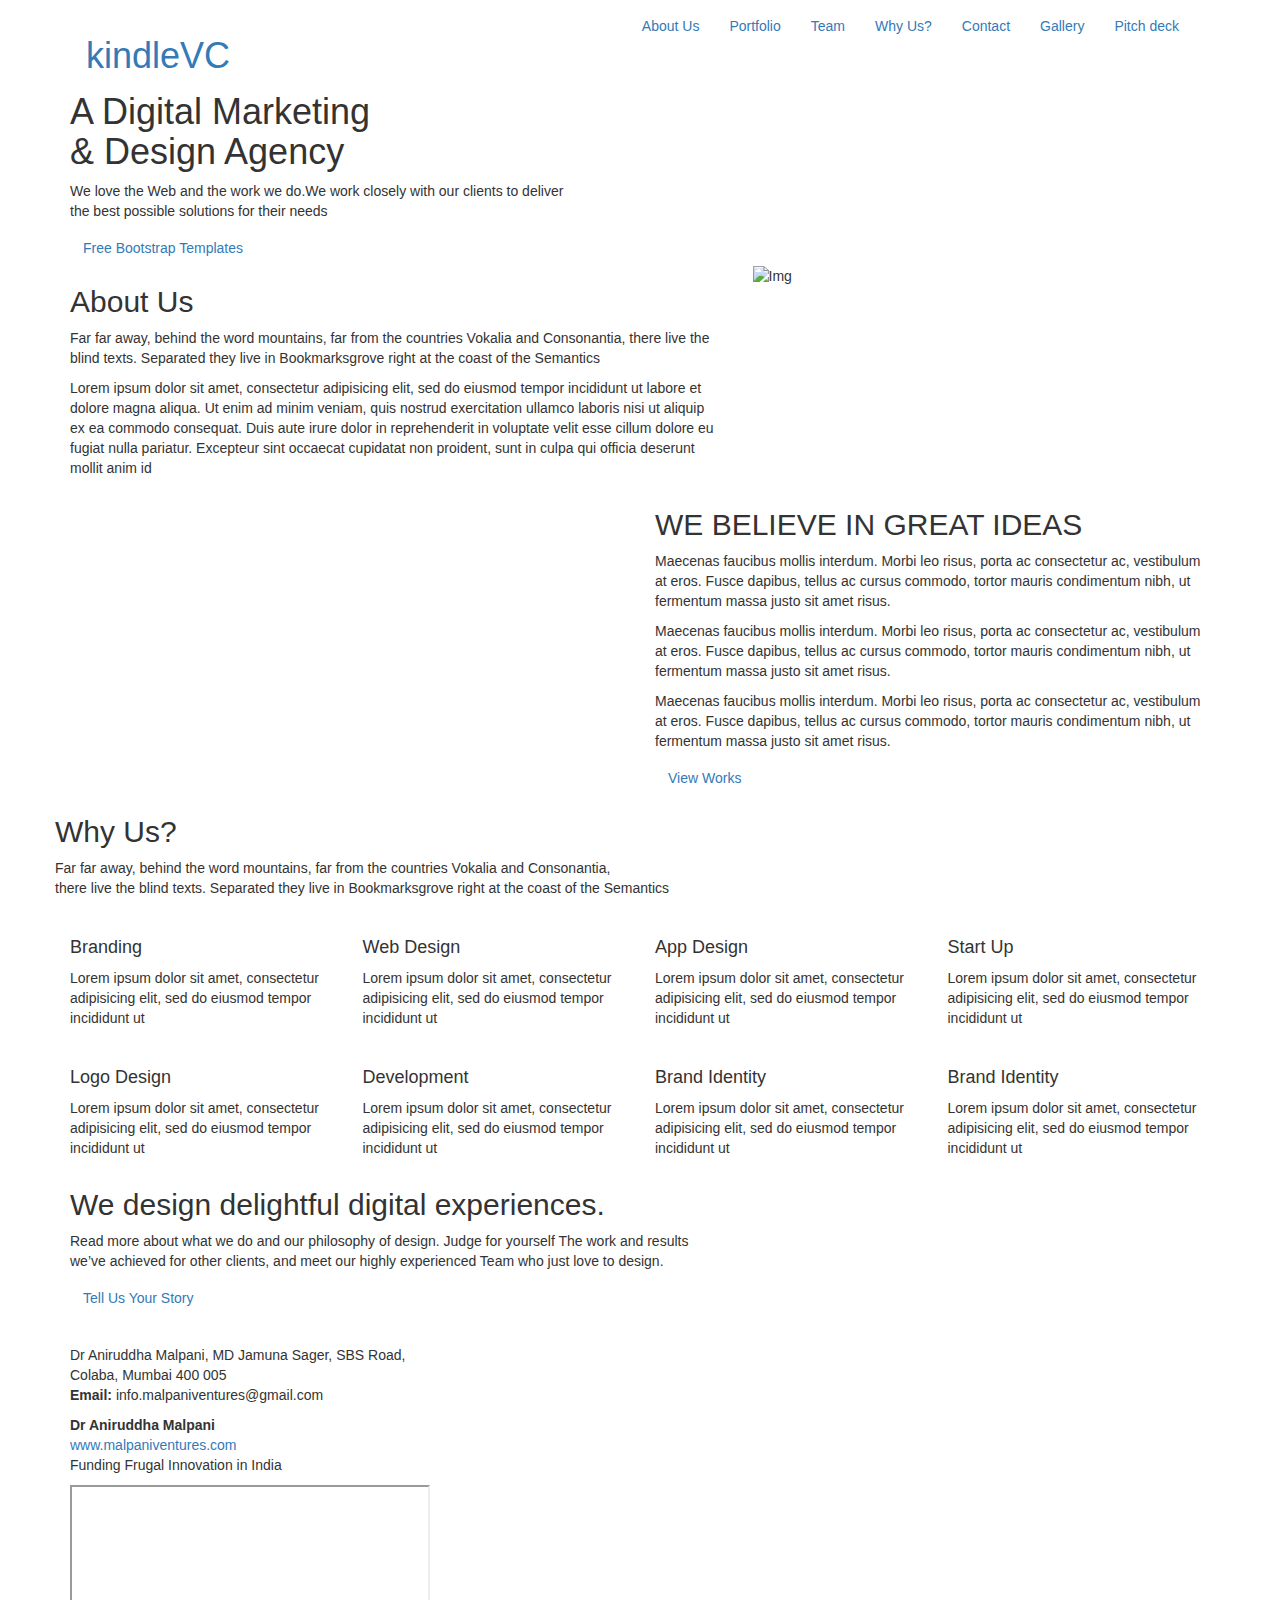
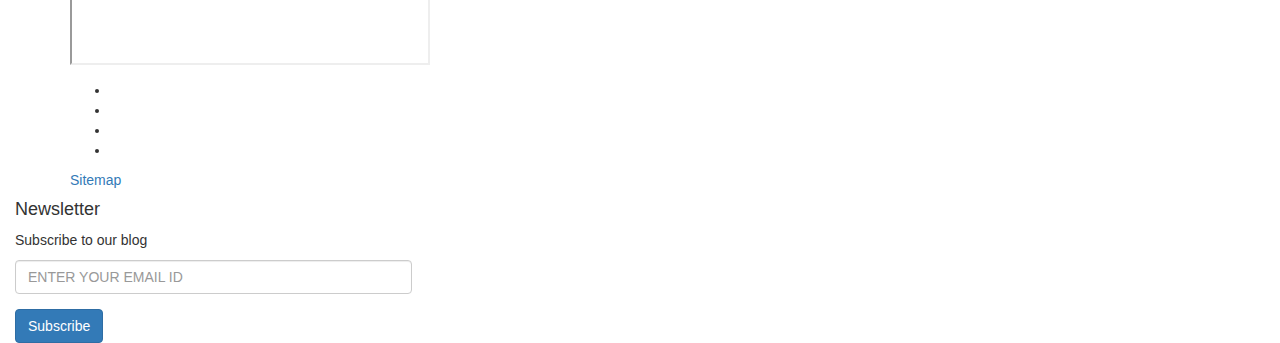
==== index.html @ 327f6e0d "Update index.html" ====
<!DOCTYPE html>
<!--[if lt IE 7]>      <html class="no-js lt-ie9 lt-ie8 lt-ie7"> <![endif]-->
<!--[if IE 7]>         <html class="no-js lt-ie9 lt-ie8"> <![endif]-->
<!--[if IE 8]>         <html class="no-js lt-ie9"> <![endif]-->
<!--[if gt IE 8]><!--> 
<html class="no-js"> <!--<![endif]-->
<head>
  <meta http-equiv="Content-Type" content="text/html; charset=UTF-8">
  <meta name="description" content="Aviato E-Commerce Template">
  
  <meta name="author" content="Themefisher.com">

  <title>Airspace | Creative Agency Bootstrap template</title>

  <!-- Mobile Specific Meta-->
  <meta name="viewport" content="width=device-width, initial-scale=1">
  <!-- Favicon -->
  <link rel="shortcut icon" type="image/x-icon" href="img/favicon.png" />
  <!-- bootstrap.min css -->
  <link rel="stylesheet" href="bootstrap.min.css">
  <!-- Ionic Icon Css -->
  <link rel="stylesheet" href="ionicons.min.css">
  <!-- animate.css -->
  <link rel="stylesheet" href="animate.css">
  <!-- Magnify Popup -->
  <link rel="stylesheet" href="magnific-popup.css">
  <!-- Owl Carousel CSS -->
  <link rel="stylesheet" href="slick.css">
  
  <!-- Main Stylesheet -->
  <link rel="stylesheet" href="style.css">

</head>

<body id="body">

<!-- Header Start -->
<header class="navigation">
	<div class="container">
		<div class="row">
			<div class="col-md-12">
				<!-- header Nav Start -->
				<nav class="navbar">
					<div class="container-fluid">
						<!-- Brand and toggle get grouped for better mobile display -->
						<div class="navbar-header">
							<button type="button" class="navbar-toggle collapsed" data-toggle="collapse" data-target="#bs-example-navbar-collapse-1">
							<span class="sr-only">Toggle navigation</span>
							<span class="icon-bar"></span>
							<span class="icon-bar"></span>
							<span class="icon-bar"></span>
							</button>
							<a class="navbar-brand" href="index.html">
							<h1>kindleVC</h1>
							</a>
						</div>
						<!-- Collect the nav links, forms, and other content for toggling -->
						<div class="collapse navbar-collapse" id="bs-example-navbar-collapse-1">
							<ul class="nav navbar-nav navbar-right">
								<li><a href="index.html">About Us</a></li>
                <li><a href="portfolio.html">Portfolio</a></li>
                <li><a href="team.html">Team</a></li>
                <li><a href="">Why Us?</a></li>
								
								
                <li><a href="contact.html">Contact</a></li>
                <li><a href="">Gallery</a></li>
                <li><a href="https://forms.gle/owWDHMQCoJao6VMC6">Pitch deck</a></li>
                
              </ul>
							</div><!-- /.navbar-collapse -->
							</div><!-- /.container-fluid -->
						</nav>
					</div>
				</div>
			</div>
			</header><!-- header close -->

<!-- Slider Start -->
<section class="slider">
	<div class="container">
		<div class="row">
			<div class="col-md-12">
				<div class="block">
					<h1 class="animated fadeInUp">A Digital Marketing <br>  &#38; Design Agency</h1>
					<p class="animated fadeInUp">We love the Web and the work we do.We work closely with our clients to deliver </br>  the best possible solutions for their needs</p>
					<a href="https://themefisher.com/free-bootstrap-templates/" target="_blank" class="btn btn-main animated fadeInUp" >Free Bootstrap Templates</a>
				</div>
			</div>
		</div>
	</div>
</section>

<!-- Wrapper Start -->
<section class="about section">
	<div class="container">
		<div class="row">
			<div class="col-md-7 col-sm-12">
				<div class="block">
					<div class="section-title">
						<h2>About Us</h2>
						<p>Far far away, behind the word mountains, far from the countries Vokalia and Consonantia, there live the blind texts. Separated they live in Bookmarksgrove right at the coast of the Semantics</p>
					</div>
					<p>Lorem ipsum dolor sit amet, consectetur adipisicing elit, sed do eiusmod tempor incididunt ut labore et dolore magna aliqua. Ut enim ad minim veniam, quis nostrud exercitation ullamco laboris nisi ut aliquip ex ea commodo consequat. Duis aute irure dolor in reprehenderit in voluptate velit esse cillum dolore eu fugiat nulla pariatur. Excepteur sint occaecat cupidatat non proident, sunt in culpa qui officia deserunt mollit anim id </p>
				</div>
			</div><!-- .col-md-7 close -->
			<div class="col-md-5 col-sm-12">
				<div class="block">
					<img src="images/wrapper-img.png" alt="Img">
				</div>
			</div><!-- .col-md-5 close -->
		</div>
	</div>
</section>

<section class="feature bg-2">
  <div class="container">
    <div class="row">
      <div class="col-md-6 col-md-offset-6">
        <h2 class="section-subtitle">WE BELIEVE IN GREAT IDEAS</h2>
        <p>Maecenas faucibus mollis interdum. Morbi leo risus, porta ac consectetur ac, vestibulum at eros. Fusce dapibus, tellus ac cursus commodo, tortor mauris condimentum nibh, ut fermentum massa justo sit amet risus.</p>
        <p>Maecenas faucibus mollis interdum. Morbi leo risus, porta ac consectetur ac, vestibulum at eros. Fusce dapibus, tellus ac cursus commodo, tortor mauris condimentum nibh, ut fermentum massa justo sit amet risus.</p>
        <p>Maecenas faucibus mollis interdum. Morbi leo risus, porta ac consectetur ac, vestibulum at eros. Fusce dapibus, tellus ac cursus commodo, tortor mauris condimentum nibh, ut fermentum massa justo sit amet risus.</p>
        <a href="#" class="btn btn-view-works">View Works</a>
      </div>
    </div>
  </div>
</section>

<!-- Service Start -->
<section class="service">
  <div class="container">
    <div class="row">
      <div class="section-title">
        <h2>Why Us?</h2>
        <p>Far far away, behind the word mountains, far from the countries Vokalia and Consonantia, <br> there live the blind texts. Separated they live in Bookmarksgrove right at the coast of the Semantics</p>
      </div>
    </div>
    <div class="row ">
      <div class="col-sm-6 col-md-3">
        <div class="service-item">
          <i class="icon ion-coffee"></i>
          <h4>Branding</h4>
          <p>Lorem ipsum dolor sit amet, consectetur adipisicing elit, sed do eiusmod tempor incididunt ut </p>
        </div>
      </div>
      <div class="col-sm-6 col-md-3">
        <div class="service-item">
          <i class="ion-compass"></i>
          <h4>Web Design</h4>
          <p>Lorem ipsum dolor sit amet, consectetur adipisicing elit, sed do eiusmod tempor incididunt ut </p>
        </div>
      </div>
      <div class="col-sm-6 col-md-3">
        <div class="service-item">
          <i class="ion-image"></i>
          <h4>App Design</h4>
          <p>Lorem ipsum dolor sit amet, consectetur adipisicing elit, sed do eiusmod tempor incididunt ut </p>
        </div>
      </div>
      <div class="col-sm-6 col-md-3">
        <div class="service-item">
          <i class="ion-bug"></i>
          <h4>Start Up</h4>
          <p>Lorem ipsum dolor sit amet, consectetur adipisicing elit, sed do eiusmod tempor incididunt ut </p>
        </div>
      </div>
      <div class="col-sm-6 col-md-3">
        <div class="service-item">
          <i class="ion-headphone"></i>
          <h4>Logo Design</h4>
          <p>Lorem ipsum dolor sit amet, consectetur adipisicing elit, sed do eiusmod tempor incididunt ut </p>
        </div>
      </div>
      <div class="col-sm-6 col-md-3">
        <div class="service-item">
          <i class="ion-leaf"></i>
          <h4>Development</h4>
          <p>Lorem ipsum dolor sit amet, consectetur adipisicing elit, sed do eiusmod tempor incididunt ut </p>
        </div>
      </div>
      <div class="col-sm-6 col-md-3">
        <div class="service-item">
          <i class="ion-planet"></i>
          <h4>Brand Identity</h4>
          <p>Lorem ipsum dolor sit amet, consectetur adipisicing elit, sed do eiusmod tempor incididunt ut </p>
        </div>
      </div>
      <div class="col-sm-6 col-md-3">
        <div class="service-item">
          <i class="ion-earth"></i>
          <h4>Brand Identity</h4>
          <p>Lorem ipsum dolor sit amet, consectetur adipisicing elit, sed do eiusmod tempor incididunt ut </p>
        </div>
      </div>
    </div>
  </div>
</section>
<!-- Call to action Start -->

<section class="call-to-action bg-1 section-sm overly">
	<div class="container">
		<div class="row">
			<div class="col-md-12">
				<div class="block">
					<h2>We design delightful digital experiences.</h2>
					<p>Read more about what we do and our philosophy of design. Judge for yourself The work and results <br> we’ve achieved for other clients, and meet our highly experienced Team who just love to design.</p>
					<a class="btn btn-main btn-solid-border" href="#" >Tell Us Your Story</a>
				</div>
			</div>
		</div>
	</div>
</section>

<!-- Content Start -->
<!--
<section class="testimonial">
  <div class="container">
    <div class="row">
      <div class="section-title text-center">
        <h2>Fun Facts About Us</h2>
        <p>Far far away, behind the word mountains, far from the countries Vokalia and Consonantia,  <br> there live the blind texts. Separated they live in Bookmarksgrove right at the coast of the Semantics</p>
      </div>
    </div>
    <div class="row">
      <div class="col-md-6">
        <div class="block">
          <ul class="counter-box clearfix">
            <li>
              <div class="counter-item">
                <i class="ion-ios-chatboxes-outline"></i>
                <h4 class="count" data-count="99">0</h4>
                <span>Cups Of Coffee</span>
              </div>
            </li>
            <li>
              <div class="counter-item">
                <i class="ion-ios-glasses-outline"></i>
                <h4 class="count" data-count="45">0</h4>
                <span>Article Written</span>
              </div>
            </li>
            <li>
              <div class="counter-item">
                <i class="ion-ios-compose-outline"></i>
                <h4 class="count" data-count="125">0</h4>
                <span>Projects Completed</span>
              </div>
            </li>
            <li>
              <div class="counter-item">
                <i class="ion-ios-timer-outline"></i>
                <h4 class="count" data-count="200">0</h4>
                <span>Combined Projects</span>
              </div>
            </li>
          </ul>
        </div>
      </div>
      <div class="col-md-5 col-md-offset-1">
        <div class="testimonial-carousel text-center">
          <div  class="testimonial-slider owl-carousel">
            <div>
              <i class="ion-quote"></i>
              <p>"This Company created an e-commerce site with the tools to make our business a success, with innovative ideas we feel that our site has unique elements that make us stand out from the crowd."</p>
              <div class="user">
                <img src="images/item-img1.jpg" alt="Pepole">
                <p><span>Rose Ray</span> CEO-Themefisher</p>
              </div>
            </div>
            <div>
              <i class="ion-quote"></i>
              <p>"This Company created an e-commerce site with the tools to make our business a success, with innovative ideas we feel that our site has unique elements that make us stand out from the crowd."</p>
              <div class="user">
                <img src="images/item-img1.jpg" alt="Pepole">
                <p><span>Rose Ray</span> CEO-Themefisher</p>
              </div>
            </div>
            <div>
              <i class="ion-quote"></i>
              <p>"This Company created an e-commerce site with the tools to make our business a success, with innovative ideas we feel that our site has unique elements that make us stand out from the crowd."</p>
              <div class="user">
                <img src="images/item-img1.jpg" alt="Pepole">
                <p><span>Rose Ray</span> CEO-Themefisher</p>
              </div>
            </div>
            <div>
              <i class="ion-quote"></i>
              <p>"This Company created an e-commerce site with the tools to make our business a success, with innovative ideas we feel that our site has unique elements that make us stand out from the crowd."</p>
              <div class="user">
                <img src="images/item-img1.jpg" alt="Pepole">
                <p><span>Rose Ray</span> CEO-Themefisher</p>
              </div>
            </div>
          </div>
        </div>
      </div>
    </div>
  </div>
</section>
-->
<!-- footer Start --><!--
<footer class="footer">
	<div class="container">
		<div class="row">
			<div class="col-md-12">
				<div class="footer-manu">
					<ul>
						<li><a href="#">About Us</a></li>
						<li><a href="#">Contact us</a></li>
						<li><a href="#">How it works</a></li>
						<li><a href="#">Support</a></li>
						<li><a href="#">Terms</a></li>
					</ul>
				</div>
				<p class="copyright">Copyright 2018 &copy; Design & Developed by <a href="http://www.themefisher.com">themefisher.com</a>. All rights reserved.
					<br>
					Get More <a href="https://themefisher.com/free-bootstrap-templates/" target="_blank">Free Bootstrap Templates</a>
				</p>
			</div>
		</div>
	</div>
</footer>
-->
<footer>
  <div class="main-footer">
      <div class="container">
          <div class="row">
              <div class="col-md-4">
                  <div class="fblock-1">
                      <p><img class="img-fluid mb-3" src="/images/white-logo.png" alt="" /></p>
<div class="fdetails">
<div class="faddress mb-3">Dr Aniruddha Malpani, MD Jamuna Sager, SBS Road, Colaba, Mumbai 400 005</div>
<div class="fweblink mb-4">
<p><strong>Email:</strong> info.malpaniventures@gmail.com</p>
<strong>Dr Aniruddha Malpani</strong><br /> <a href="https://www.malpaniventures.com/">www.malpaniventures.com</a>
<p>Funding Frugal Innovation in India</p>
</div>
</div>
<p><iframe src="https://www.google.com/maps?q=Dr Aniruddha Malpani, MD Jamuna Sager, SBS Road,Colaba, Mumbai 400 005&amp;z=14&amp;t=m&amp;output=embed" width="100%" height="180"></iframe></p>
                      <div class="fsocial"><ul><li class="d-inline"><a href="https://www.linkedin.com/company/malpaniventures/" class="gradient_set"><i class="fa fa-linkedin" aria-hidden="true"></i></a></li><li class="d-inline"><a href="https://twitter.com/MalpaniVentures" class="gradient_set"><i class="fa fa-twitter" aria-hidden="true"></i></a></li><li class="d-inline"><a href="https://www.facebook.com/Malpani-Ventures-367906963868674/" class="gradient_set"><i class="fa fa-facebook" aria-hidden="true"></i></a></li><li class="d-inline"><a href="https://www.instagram.com/malpani.ventures/?hl=en" class="gradient_set"><i class="fa fa-instagram" aria-hidden="true"></i></a></li></ul></div>
                      <a href="/sitemap" class="footer-sitemap-link">Sitemap</a>
                  </div>
              </div>
<!--
<footer>
 
  <div class="main-footer">
      <div class="container">
          <div class="row">
              <div class="col-md-4">
                  <div class="fblock-1">
                      <p><img class="img-fluid mb-3" src="/images/white-logo.png" alt="" /></p>
<div class="fdetails">
<div class="fweblink mb-4">
<p><strong>Email:</strong> info.kindleVC@gmail.com</p>
 
</div>
</div>
<form action="https://www.malpaniventures.com/contact-us" class="footer-form" method="POST" id="contact-form" enctype="multipart/form-data">
  <center>
  <input type="hidden" name="_token" value="CjkVEJe9gngO9QIWJdZthO0bUkZx1F0mfeCOBunM">   
  <div class="form-group"> 
      <input type="text" class="form-control" id="name" name="name" placeholder="Name" value="" required>
          </div> 
  <div class="form-group"> 
      <input type="email" class="form-control" name="email" id="email" placeholder="Email" value="" required>
          </div>
  <div class="form-group"> 
      <textarea class="form-control" rows="5" id="comment" name="comment" value="" placeholder="Message"></textarea> 
  </div>
  <div class="form-group"> 
      <input type="file" class="form-control-file border" name="file" value=""> 
  </div>
  <div class="form-group"> 
        <div class="g-recaptcha" data-sitekey="6LdAJC0UAAAAAB6Ky5S41NrmP3F6JjkBnATx8Ios" data-callback="verifyRecaptchaCallback" data-expired-callback="expiredRecaptchaCallback"></div>
        <input class="form-control" type="hidden" data-recaptcha="true"  data-error="Please complete the Captcha">
        <div class="help-block with-errors"></div>
            </div>
  <button type="submit" class="btn btn-primary">Submit</button>
  <input type="hidden" id="get_contact_token" name="_token" value="CjkVEJe9gngO9QIWJdZthO0bUkZx1F0mfeCOBunM">
</form>  -->                      <!-- <div class="fmenu"><ul><li><a href="https://www.malpaniventures.com" >Home</a></li><li><a href="https://www.malpaniventures.com/about-us" >About Us</a></li><li><a href="https://www.malpaniventures.com/portfolio" >Portfolio</a></li><li><a href="https://www.malpaniventures.com/resource" >Resources</a></li></ul></div><div class="fmenu"><ul><li><a href="https://www.malpaniventures.com/videos" >Videos</a></li><li><a href="https://www.malpaniventures.com/blog" >Blog</a></li><li><a href="https://www.malpaniventures.com/contact" >Contact</a></li></ul></div> -->
                  </div>
              </div>
              <div class="col-md-4">
                  <h4 class="mb-3 mt-3 font-weight-bold">Newsletter</h4>
<p>Subscribe to our blog</p>
                  <div class="fblock-3">
<div class="subscrib-div">
  <form action="https://www.malpaniventures.com/subscribe-us" class="Subscribe" method="POST" id="subscribe-form">
    <div class="form-group">
      <input type="hidden" name="_token" value="CjkVEJe9gngO9QIWJdZthO0bUkZx1F0mfeCOBunM">   
      <input type="email" class="form-control" name="email" id="email" placeholder="ENTER YOUR EMAIL ID" pattern="[a-z0-9._%+-]+@[a-z0-9.-]+\.[a-z]{2,4}$" required>
      <input type="hidden" id="get_subscribe_token" name="_token" value="CjkVEJe9gngO9QIWJdZthO0bUkZx1F0mfeCOBunM">
    </div>
    <button type="submit" class="btn btn-primary gradient_set sub-btn sig-up">Subscribe</button>
    
  </form>
</center>
</div>
</div>                </div>
          </div>
      </div>
  </div>
  <!--
  <div class="copy-right pt-4 pb-4">
      <div class="container">
          <div class="row">
              <div class="col-md-6">
                  <div class="copyright-left-text">
                  <p class="m-0">Copyright @ 2019 <strong>Malpani Ventures</strong>. All rights reserved.</p>
                  </div>
              </div>
              <div class="col-md-6">
                  <div class="copyright-right-text">
                  <a class="fvideos" href="/videos" target="_blank">Videos</a>
                  </div>
              </div>
          </div>
      </div>
  </div>
-->

</footer>


    <!-- 
    Essential Scripts
    =====================================-->


    <!-- Main jQuery -->
    <script src="plugins/jQuery/jquery.min.js"></script>
    <!-- Bootstrap 3.1 -->
    <script src="plugins/bootstrap/bootstrap.min.js"></script>
    <!-- slick Carousel -->
    <script src="plugins/slick/slick.min.js"></script>
    <script src="plugins/magnific-popup/jquery.magnific-popup.min.js"></script>
    <!-- filter -->
    <script src="plugins/shuffle/shuffle.min.js"></script>
    <script src="plugins/SyoTimer/jquery.syotimer.min.js"></script>

    <!-- Form Validator -->
    <script src="http://cdnjs.cloudflare.com/ajax/libs/jquery.form/3.32/jquery.form.js"></script>
    <script src="http://cdnjs.cloudflare.com/ajax/libs/jquery-validate/1.11.1/jquery.validate.min.js"></script>

    <!-- Google Map -->
    <script src="https://maps.googleapis.com/maps/api/js?key=AIzaSyCcABaamniA6OL5YvYSpB3pFMNrXwXnLwU&libraries=places"></script>
    <script src="plugins/google-map/map.js"></script>

    <script src="js/script.js"></script>

    </body>

    </html>
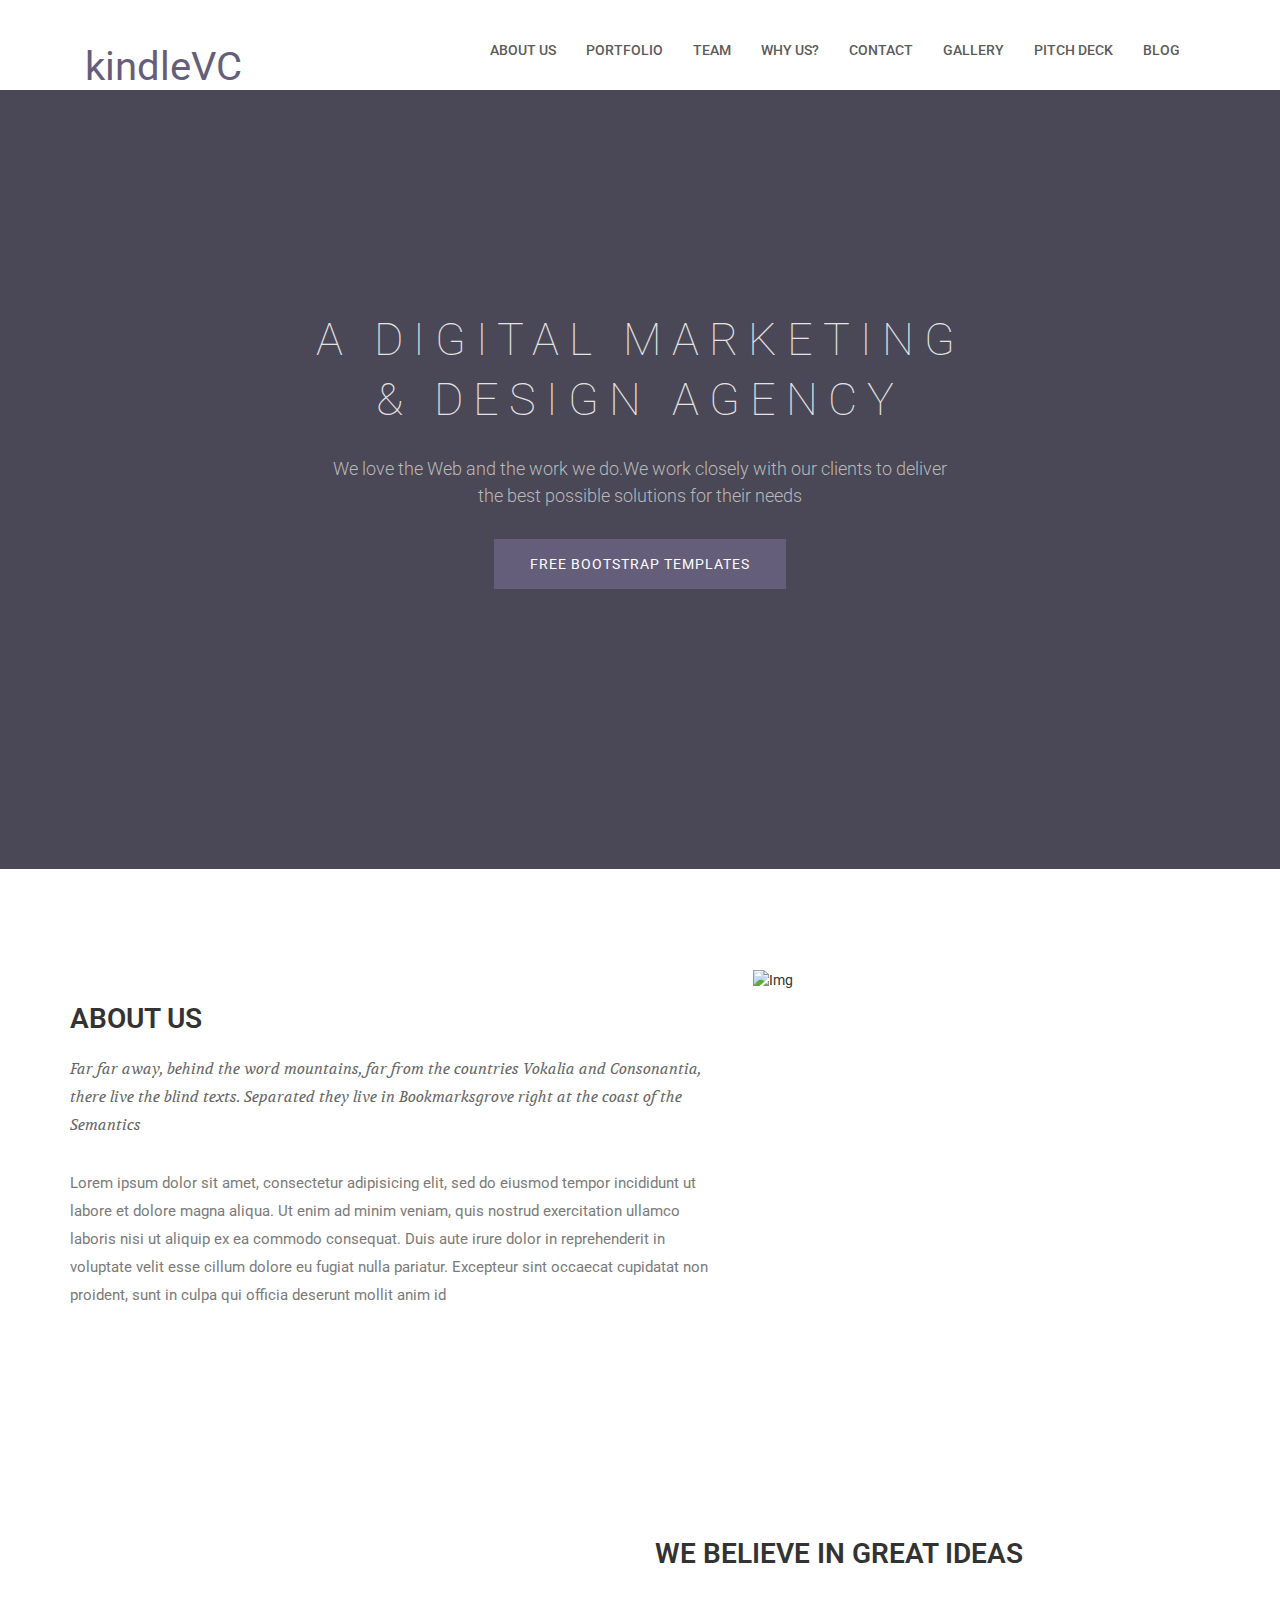
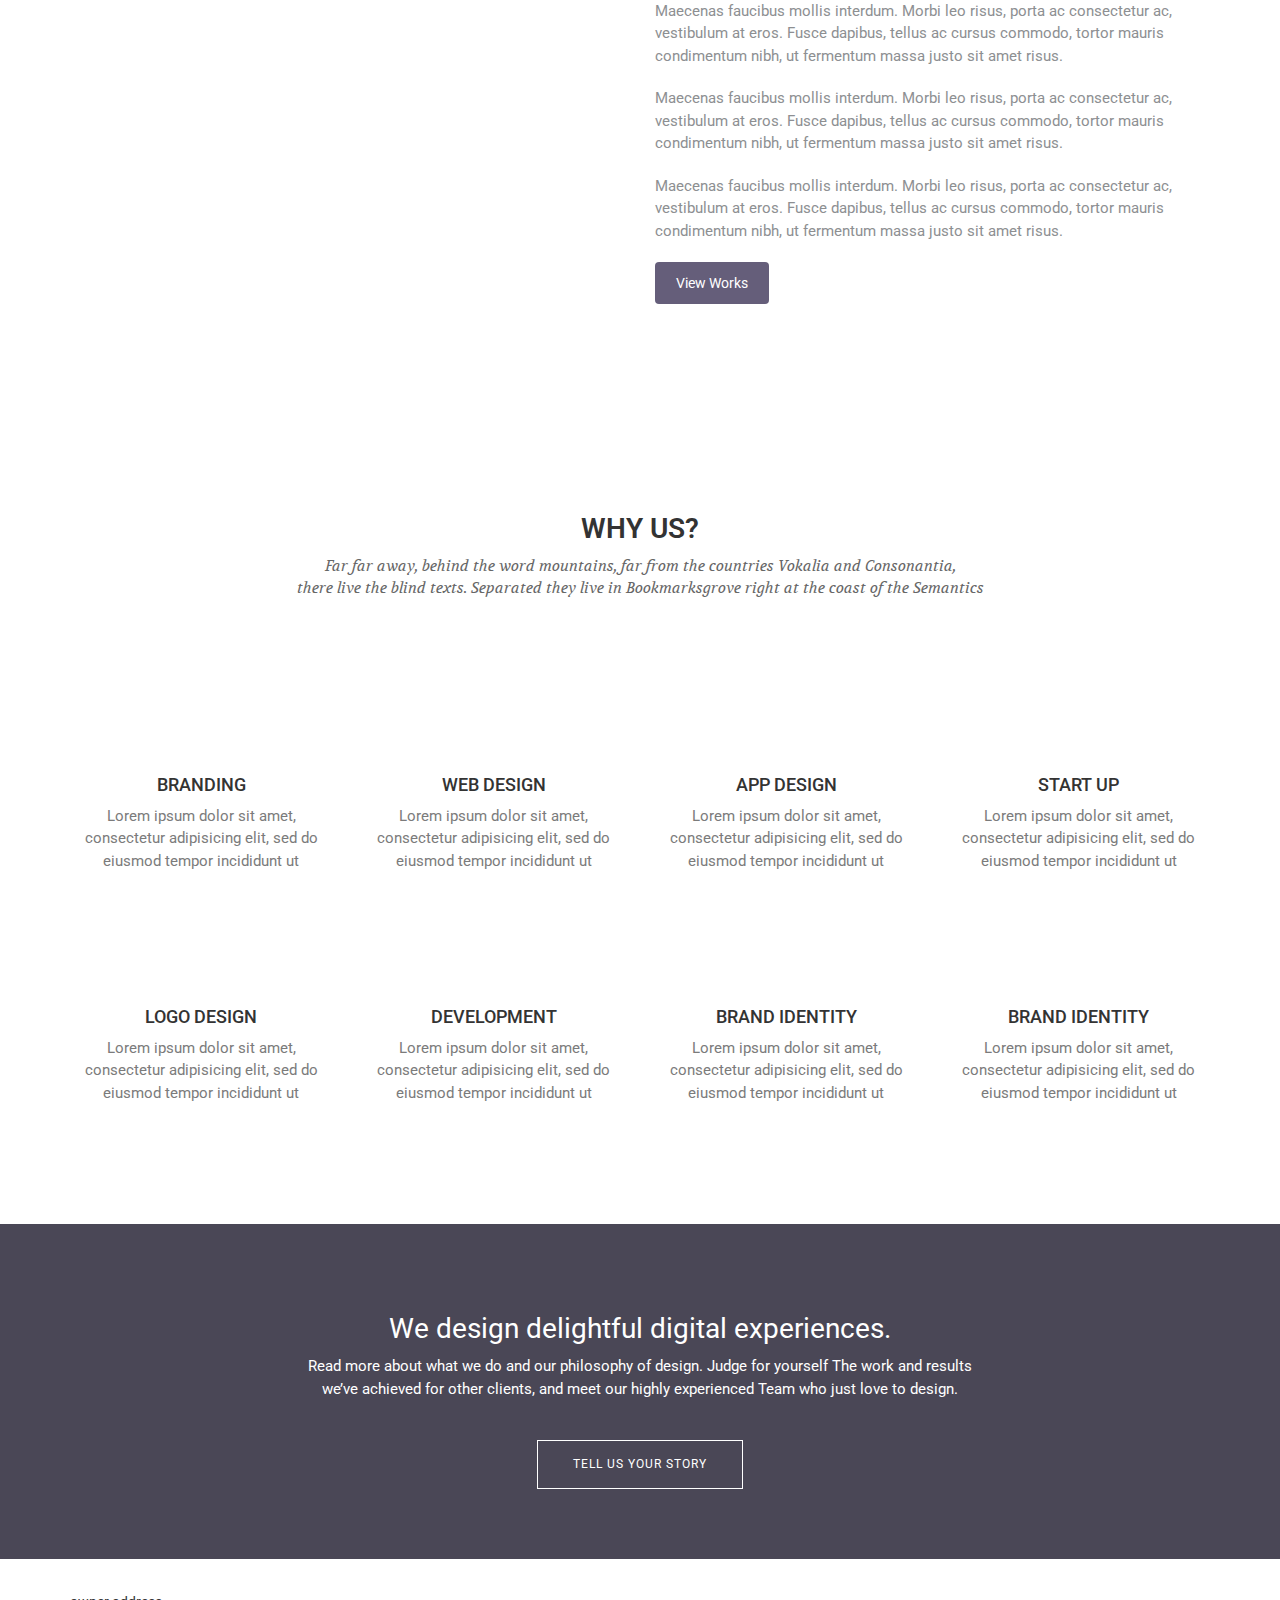
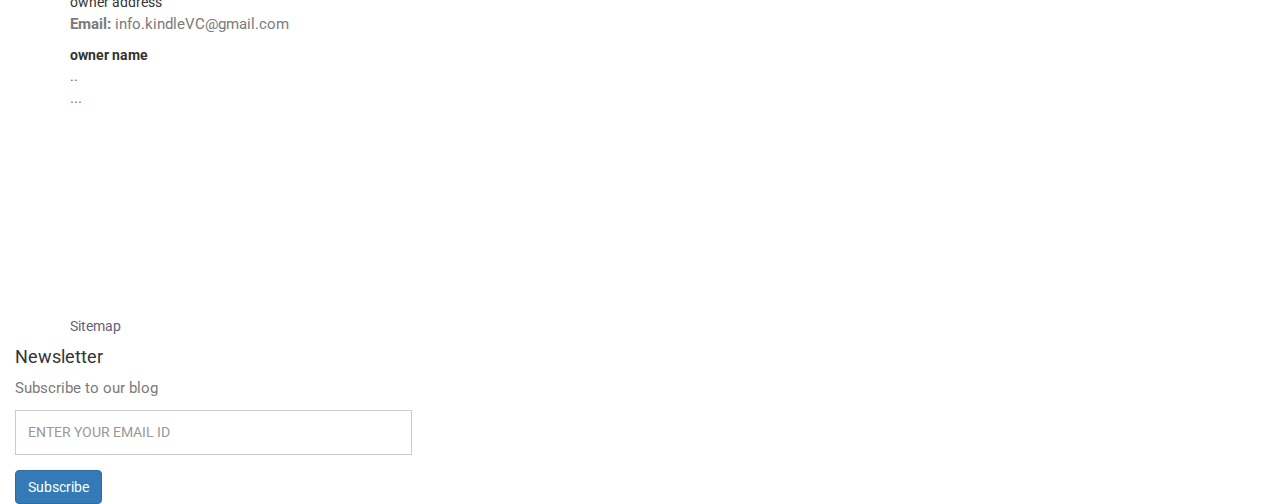
==== commit 9e5d7ad3: "Update index.html" ====
--- a/index.html
+++ b/index.html
@@ -10,7 +10,7 @@
   
   <meta name="author" content="Themefisher.com">
 
-  <title>Airspace | Creative Agency Bootstrap template</title>
+  <title>kindleVC</title>
 
   <!-- Mobile Specific Meta-->
   <meta name="viewport" content="width=device-width, initial-scale=1">
@@ -22,7 +22,7 @@
   <link rel="stylesheet" href="ionicons.min.css">
   <!-- animate.css -->
   <link rel="stylesheet" href="animate.css">
-  <!-- Magnify Popup -->
+  <!-- Magnify Popup --> 
   <link rel="stylesheet" href="magnific-popup.css">
   <!-- Owl Carousel CSS -->
   <link rel="stylesheet" href="slick.css">
@@ -66,6 +66,7 @@
                 <li><a href="contact.html">Contact</a></li>
                 <li><a href="">Gallery</a></li>
                 <li><a href="https://forms.gle/owWDHMQCoJao6VMC6">Pitch deck</a></li>
+		<li><a href="blog.html">Blog</a></li>
                 
               </ul>
 							</div><!-- /.navbar-collapse -->
@@ -323,25 +324,26 @@
 </footer>
 -->
 <footer>
-  <div class="main-footer">
-      <div class="container">
-          <div class="row">
-              <div class="col-md-4">
-                  <div class="fblock-1">
-                      <p><img class="img-fluid mb-3" src="/images/white-logo.png" alt="" /></p>
-<div class="fdetails">
-<div class="faddress mb-3">Dr Aniruddha Malpani, MD Jamuna Sager, SBS Road, Colaba, Mumbai 400 005</div>
-<div class="fweblink mb-4">
-<p><strong>Email:</strong> info.malpaniventures@gmail.com</p>
-<strong>Dr Aniruddha Malpani</strong><br /> <a href="https://www.malpaniventures.com/">www.malpaniventures.com</a>
-<p>Funding Frugal Innovation in India</p>
-</div>
-</div>
-<p><iframe src="https://www.google.com/maps?q=Dr Aniruddha Malpani, MD Jamuna Sager, SBS Road,Colaba, Mumbai 400 005&amp;z=14&amp;t=m&amp;output=embed" width="100%" height="180"></iframe></p>
-                      <div class="fsocial"><ul><li class="d-inline"><a href="https://www.linkedin.com/company/malpaniventures/" class="gradient_set"><i class="fa fa-linkedin" aria-hidden="true"></i></a></li><li class="d-inline"><a href="https://twitter.com/MalpaniVentures" class="gradient_set"><i class="fa fa-twitter" aria-hidden="true"></i></a></li><li class="d-inline"><a href="https://www.facebook.com/Malpani-Ventures-367906963868674/" class="gradient_set"><i class="fa fa-facebook" aria-hidden="true"></i></a></li><li class="d-inline"><a href="https://www.instagram.com/malpani.ventures/?hl=en" class="gradient_set"><i class="fa fa-instagram" aria-hidden="true"></i></a></li></ul></div>
-                      <a href="/sitemap" class="footer-sitemap-link">Sitemap</a>
-                  </div>
-              </div>
+                <div class="main-footer">
+                    <div class="container">
+                        <div class="row">
+                            <div class="col-md-4">
+                                <div class="fblock-1">
+                                    <p><img class="img-fluid mb-3" src="/images/white-logo.png" alt="" /></p>
+              <div class="fdetails">
+              <div class="faddress mb-3">owner address</div>
+              <div class="fweblink mb-4">
+              <p><strong>Email:</strong> info.kindleVC@gmail.com</p>
+              <strong>owner name</strong><br/> <a href="">..</a>
+              <p>...</p>
+              </div>
+              </div> 
+              <p><iframe src="https://www.google.com/maps?q=Dr Aniruddha Malpani, MD Jamuna Sager, SBS Road,Colaba, Mumbai 400 005&amp;z=14&amp;t=m&amp;output=embed" width="100%" height="180"></iframe></p>
+                                    <div class="fsocial"><ul><li class="d-inline"><a href="https://www.linkedin.com/company/malpaniventures/" class="gradient_set"><i class="fa fa-linkedin" aria-hidden="true"></i></a></li><li class="d-inline"><a href="https://twitter.com/MalpaniVentures" class="gradient_set"><i class="fa fa-twitter" aria-hidden="true"></i></a></li><li class="d-inline"><a href="https://www.facebook.com/Malpani-Ventures-367906963868674/" class="gradient_set"><i class="fa fa-facebook" aria-hidden="true"></i></a></li><li class="d-inline"><a href="https://www.instagram.com/malpani.ventures/?hl=en" class="gradient_set"><i class="fa fa-instagram" aria-hidden="true"></i></a></li></ul></div>
+                                    <a href="/sitemap" class="footer-sitemap-link">Sitemap</a>
+                                </div>
+                            </div>
+            
 <!--
 <footer>
  
--- a/style.css
+++ b/style.css
@@ -0,0 +1,2814 @@
+/*=== MEDIA QUERY ===*/
+@import url(http://fonts.googleapis.com/css?family=Roboto:400,100,300,500,700);
+@import url(https://fonts.googleapis.com/css?family=Oswald:300,400,500,600);
+@import url(http://fonts.googleapis.com/css?family=Volkhov:400italic);
+body {
+  line-height: 1.5;
+  font-family: "Roboto", sans-serif;
+  -webkit-font-smoothing: antialiased;
+}
+
+h1, h2, h3, h4, h5, h6 {
+  font-family: "Roboto", sans-serif;
+}
+
+h1, h2, h3, h4, h5, h6 {
+  font-weight: 400;
+}
+
+h1 {
+  font-size: 40px;
+}
+
+h2 {
+  font-size: 28px;
+}
+
+h3 {
+  font-size: 20px;
+}
+
+h4 {
+  font-size: 18px;
+}
+
+p {
+  color: #7B7B7B;
+  font-size: 15px;
+  font-family: "Roboto", sans-serif;
+}
+
+ol, ul {
+  margin: 0;
+  padding: 0;
+  list-style: none;
+}
+
+iframe {
+  border: 0;
+}
+
+a, a:focus, a:hover {
+  text-decoration: none;
+  outline: 0;
+  color: #655E7A;
+}
+
+blockquote {
+  font-size: 18px;
+  border-color: #655E7A;
+  padding: 20px 40px;
+  text-align: left;
+  color: #777;
+}
+
+.navbar-toggle .icon-bar {
+  background: #655E7A;
+}
+
+input[type="email"], input[type="password"], input[type="text"], input[type="tel"] {
+  box-shadow: none;
+  height: 45px;
+  outline: none;
+  font-size: 14px;
+}
+
+input[type="email"]:focus, input[type="password"]:focus, input[type="text"]:focus, input[type="tel"]:focus {
+  box-shadow: none;
+  border: 1px solid #655E7A;
+}
+
+.form-control {
+  box-shadow: none;
+  border-radius: 0;
+}
+
+.form-control:focus {
+  box-shadow: none;
+  border: 1px solid #655E7A;
+}
+
+.slick-slide {
+  outline: 0;
+}
+
+.btn-main, .btn-transparent, .btn-small {
+  background: #655E7A;
+  color: #fff;
+  display: inline-block;
+  font-size: 14px;
+  letter-spacing: 1px;
+  padding: 14px 35px;
+  text-transform: uppercase;
+  border-radius: 0;
+  transition: all 0.2s ease;
+}
+
+.btn-main.btn-icon i, .btn-icon.btn-transparent i, .btn-icon.btn-small i {
+  font-size: 16px;
+  vertical-align: middle;
+  margin-right: 5px;
+}
+
+.btn-main:hover, .btn-transparent:hover, .btn-small:hover {
+  background: #353240;
+  color: #fff;
+}
+
+.btn-solid-border {
+  border: 1px solid #fff;
+  background: transparent;
+  color: #fff;
+}
+
+.btn-solid-border:hover {
+  border: 1px solid #655E7A;
+  background: #655E7A;
+}
+
+.btn-transparent {
+  background: transparent;
+  padding: 0;
+  color: #655E7A;
+}
+
+.btn-transparent:hover {
+  background: transparent;
+  color: #655E7A;
+}
+
+.btn-large {
+  padding: 20px 45px;
+}
+
+.btn-large.btn-icon i {
+  font-size: 16px;
+  vertical-align: middle;
+  margin-right: 5px;
+}
+
+.btn-small {
+  padding: 10px 25px;
+  font-size: 12px;
+}
+
+.btn-round {
+  border-radius: 4px;
+}
+
+.btn-round-full {
+  border-radius: 50px;
+}
+
+.btn.active:focus, .btn:active:focus, .btn:focus {
+  outline: 0;
+}
+
+.mt-10 {
+  margin-top: 20px;
+}
+
+.mt-20 {
+  margin-top: 20px;
+}
+
+.mt-30 {
+  margin-top: 30px;
+}
+
+.mt-40 {
+  margin-top: 40px;
+}
+
+.mt-50 {
+  margin-top: 50px;
+}
+
+.btn:focus {
+  color: #ddd;
+}
+
+.w-100 {
+  width: 100%;
+}
+
+.margin-0 {
+  margin: 0 !important;
+}
+
+#preloader {
+  background: #fff;
+  height: 100%;
+  left: 0;
+  opacity: 1;
+  filter: alpha(opacity=100);
+  position: fixed;
+  text-align: center;
+  top: 0;
+  width: 100%;
+  z-index: 999999999;
+}
+
+.bg-shadow {
+  background-color: #fff;
+  box-shadow: 0 16px 24px rgba(0, 0, 0, 0.08);
+  padding: 20px;
+}
+
+.bg-gray {
+  background: #f9f9f9;
+}
+
+.bg-primary {
+  background: #655E7A;
+}
+
+.bg-primary-dark {
+  background: #4d485d;
+}
+
+.bg-primary-darker {
+  background: #353240;
+}
+
+.bg-dark {
+  background: #202122;
+}
+
+.section {
+  padding: 100px 0;
+}
+
+.section-sm {
+  padding: 70px 0;
+}
+
+.title {
+  padding: 20px 0 30px;
+}
+
+.title h2 {
+  font-size: 18px;
+  text-align: center;
+  text-transform: uppercase;
+  letter-spacing: 2px;
+}
+
+.section-title {
+  margin-bottom: 70px;
+}
+
+.section-title h2 {
+  text-transform: uppercase;
+  font-size: 28px;
+  font-weight: 600;
+}
+
+.section-title p {
+  font-style: italic;
+  color: #666;
+  font-family: "Volkhov", serif;
+}
+
+.section-subtitle {
+  font-size: 28px;
+  font-weight: 600;
+  margin-bottom: 30px;
+}
+
+.page-title {
+  padding: 100px 0;
+}
+
+.page-title .block {
+  text-align: center;
+}
+
+.page-title .block h1 {
+  color: #fff;
+  font-weight: 200;
+  letter-spacing: 6px;
+  margin-top: 0;
+  text-transform: capitalize;
+}
+
+.page-title .block p {
+  color: #fff;
+}
+
+.heading {
+  padding-bottom: 60px;
+  text-align: center;
+}
+
+.heading h2 {
+  color: #000;
+  font-size: 30px;
+  line-height: 40px;
+  font-weight: 400;
+}
+
+.heading p {
+  font-size: 18px;
+  line-height: 40px;
+  color: #292929;
+  font-weight: 300;
+}
+
+.page-wrapper {
+  padding: 70px 0;
+}
+
+.social-media-icons ul li {
+  display: inline-block;
+}
+
+.social-media-icons ul li a {
+  font-size: 18px;
+  color: #333;
+  display: inline-block;
+  padding: 7px 12px;
+  color: #fff;
+}
+
+.social-media-icons ul li .twitter {
+  background: #00aced;
+}
+
+.social-media-icons ul li .facebook {
+  background: #3b5998;
+  padding: 7px 18px;
+}
+
+.social-media-icons ul li .googleplus {
+  background: #dd4b39;
+}
+
+.social-media-icons ul li .dribbble {
+  background: #ea4c89;
+}
+
+.social-media-icons ul li .instagram {
+  background: #bc2a8d;
+}
+
+.dropdown-slide {
+  position: static;
+}
+
+.dropdown-slide .open > a, .dropdown-slide .open > a:focus, .dropdown-slide .open > a:hover {
+  background: transparent;
+}
+
+.dropdown-slide.full-width .dropdown-menu {
+  left: 0 !important;
+  right: 0 !important;
+}
+
+.dropdown-slide:hover .dropdown-menu {
+  display: none;
+  opacity: 1;
+  display: block;
+  -webkit-transform: translate(0px, 0px);
+          transform: translate(0px, 0px);
+  opacity: 1;
+  visibility: visible;
+  color: #777;
+  -webkit-transform: translateY(0px);
+          transform: translateY(0px);
+}
+
+.dropdown-slide .dropdown-menu {
+  border-radius: 0;
+  opacity: 1;
+  visibility: visible;
+  position: absolute;
+  padding: 15px;
+  border: 1px solid #ebebeb;
+  box-shadow: 0 2px 4px rgba(0, 0, 0, 0.05);
+  position: absolute;
+  display: block;
+  visibility: hidden;
+  opacity: 0;
+  -webkit-transform: translateY(30px);
+          transform: translateY(30px);
+  transition: visibility 0.2s, opacity 0.2s, -webkit-transform 500ms cubic-bezier(0.43, 0.26, 0.11, 0.99);
+  transition: visibility 0.2s, opacity 0.2s, transform 500ms cubic-bezier(0.43, 0.26, 0.11, 0.99);
+  transition: visibility 0.2s, opacity 0.2s, transform 500ms cubic-bezier(0.43, 0.26, 0.11, 0.99), -webkit-transform 500ms cubic-bezier(0.43, 0.26, 0.11, 0.99);
+}
+
+@media (max-width: 480px) {
+  .dropdown-slide .dropdown-menu {
+    -webkit-transform: none;
+            transform: none;
+  }
+}
+
+.commonSelect {
+  margin-left: 10px;
+  padding-right: 6px;
+  position: relative;
+}
+
+.commonSelect:before {
+  content: '\f3d0';
+  font-family: "themefisher-font";
+  position: absolute;
+  right: -4px;
+  top: 4px;
+  font-size: 10px;
+}
+
+.commonSelect select {
+  -webkit-appearance: none;
+  -moz-appearance: none;
+  cursor: pointer;
+  border: none;
+  padding: 0;
+  height: auto;
+  color: #555;
+}
+
+.commonSelect select:focus {
+  box-shadow: none;
+  border: none;
+}
+
+.tabCommon .nav-tabs {
+  border-bottom: 0;
+  margin-bottom: 10px;
+}
+
+.tabCommon .nav-tabs li {
+  margin-right: 5px;
+}
+
+.tabCommon .nav-tabs li.active a {
+  background-color: #655E7A;
+  border: 1px solid #655E7A;
+  color: #ffffff;
+}
+
+.tabCommon .nav-tabs a {
+  border-radius: 0;
+  background: #f9f9f9;
+}
+
+.tabCommon .nav-tabs a:hover {
+  border: 1px solid transparent;
+  background: #655E7A;
+  color: #fff;
+}
+
+.tabCommon .tab-content {
+  padding: 20px;
+  border: 1px solid #dedede;
+}
+
+.commonAccordion .panel, .commonAccordion-2 .panel {
+  border-radius: 0;
+  box-shadow: none;
+}
+
+.commonAccordion .panel .panel-heading, .commonAccordion-2 .panel .panel-heading {
+  background: transparent;
+  padding: 0;
+}
+
+.commonAccordion .panel .panel-title, .commonAccordion-2 .panel .panel-title {
+  position: relative;
+}
+
+.commonAccordion .panel .panel-title a, .commonAccordion-2 .panel .panel-title a {
+  display: block;
+  font-size: 14px;
+  text-transform: uppercase;
+  padding: 10px 10px;
+}
+
+.commonAccordion .panel .panel-title a:before, .commonAccordion-2 .panel .panel-title a:before {
+  color: #555;
+  content: "\f209";
+  position: absolute;
+  right: 25px;
+  font-family: "themefisher-font";
+}
+
+.commonAccordion .panel .panel-title a.collapsed:before, .commonAccordion-2 .panel .panel-title a.collapsed:before {
+  content: "\f217";
+}
+
+.list-circle {
+  padding-left: 20px;
+}
+
+.list-circle li {
+  list-style-type: circle;
+}
+
+.play-icon {
+  border: 1px solid #dedede;
+  display: inline-block;
+  width: 60px;
+  height: 60px;
+  border-radius: 50px;
+  font-size: 30px;
+}
+
+.play-icon i {
+  line-height: 60px;
+}
+
+.alert-common {
+  border-radius: 0;
+  border-width: 2px;
+}
+
+.alert-common i {
+  margin: 0 5px;
+  font-size: 16px;
+}
+
+.alert-solid {
+  background: transparent;
+  color: #655E7A;
+}
+
+@media (max-width: 480px) {
+  .buttonPart li {
+    margin-bottom: 8px;
+  }
+}
+
+@media (max-width: 768px) {
+  .buttonPart li {
+    margin-bottom: 8px;
+  }
+}
+
+.overly, .page-title, .slider {
+  position: relative;
+}
+
+.overly:before, .page-title:before, .slider:before {
+  content: "";
+  position: absolute;
+  left: 0;
+  top: 0;
+  bottom: 0;
+  right: 0;
+  width: 100%;
+  height: 100%;
+  background: #1d192c;
+  opacity: 0.8;
+}
+
+.owl-dots .owl-dot.active span, .owl-theme .owl-dots .owl-dot:hover span {
+  background: #655E7A !important;
+}
+
+#success, #error {
+  display: none;
+}
+
+#wrapper-work {
+  overflow: hidden;
+  padding-top: 100px;
+}
+
+#wrapper-work ul li {
+  width: 50%;
+  float: left;
+  position: relative;
+}
+
+#wrapper-work ul li img {
+  width: 100%;
+  height: 100%;
+}
+
+#wrapper-work ul li .items-text {
+  position: absolute;
+  top: 0;
+  bottom: 0;
+  left: 0;
+  right: 0;
+  width: 100%;
+  height: 100%;
+  color: #fff;
+  background: rgba(0, 0, 0, 0.6);
+  padding-left: 44px;
+  padding-top: 140px;
+}
+
+#wrapper-work ul li .items-text h2 {
+  padding-bottom: 28px;
+  padding-top: 75px;
+  position: relative;
+}
+
+#wrapper-work ul li .items-text h2:before {
+  content: "";
+  position: absolute;
+  left: 0;
+  bottom: 0;
+  width: 75px;
+  height: 3px;
+  background: #fff;
+}
+
+#wrapper-work ul li .items-text p {
+  padding-top: 30px;
+  font-size: 16px;
+  line-height: 27px;
+  font-weight: 300;
+  padding-right: 80px;
+}
+
+/*--
+	features-work Start 
+--*/
+#features-work {
+  padding-top: 50px;
+  padding-bottom: 75px;
+}
+
+#features-work .block ul li {
+  width: 19%;
+  text-align: center;
+  display: inline-block;
+  padding: 40px 0px;
+}
+
+/*--
+	Header Start 
+--*/
+header {
+  background: #fff;
+  padding: 20px 0;
+}
+
+header .navbar {
+  margin-bottom: 0px;
+  border: 0px;
+}
+
+header .navbar-brand {
+  padding-top: 5px;
+}
+
+header .navbar-default {
+  background: none;
+  border: 0px;
+}
+
+header .navbar-default .navbar-nav {
+  padding-top: 10px;
+}
+
+header .navbar-default .navbar-nav li a {
+  color: #333333;
+  padding: 10px 26px;
+  font-size: 15px;
+}
+
+font header .navbar-default .navbar-nav li a:hover {
+  color: #000;
+}
+
+.navigation {
+  background: #fff;
+  padding: 20px 0;
+}
+
+.navigation .navbar {
+  margin-bottom: 0px;
+  border: 0px;
+}
+
+.navigation .navbar-brand {
+  padding-top: 5px;
+}
+
+.navigation .navbar {
+  background: none;
+  border: 0px;
+}
+
+.navigation .navbar .navbar-nav {
+  padding-top: 10px;
+}
+
+.navigation .navbar .navbar-nav > li > a {
+  color: #5C5C5C;
+  padding: 10px 15px;
+  font-weight: 500;
+  font-size: 14px;
+  text-transform: uppercase;
+}
+
+.navigation .navbar .navbar-nav > li > a:hover, .navigation .navbar .navbar-nav > li > a:focus {
+  color: #000;
+  background: transparent;
+}
+
+.navigation .navbar .dropdown-menu {
+  border-radius: 0;
+  border: none;
+  left: -5px;
+  box-shadow: 0 0 25px 0 rgba(0, 0, 0, 0.08);
+}
+
+.navigation .navbar .dropdown-menu a {
+  font-weight: normal;
+  color: #808080;
+  padding: 10px 20px;
+  transition: all 0.3s ease;
+}
+
+.navigation .navbar .dropdown-menu a:hover {
+  background: #655E7A;
+  color: #fff;
+  padding-left: 25px;
+}
+
+.nav .open > a {
+  background: transparent;
+}
+
+.slider {
+  background: url("https://cdn.pixabay.com/photo/2014/07/06/13/55/calculator-385506__340.jpg") no-repeat;
+  background-size: cover;
+  background-attachment: fixed;
+  background-position: 10% 0%;
+  padding: 200px 0 280px 0;
+  position: relative;
+}
+
+.slider .block {
+  color: #E3E3E4;
+  text-align: center;
+}
+
+.slider .block h1 {
+  font-weight: 100;
+  font-size: 45px;
+  line-height: 60px;
+  letter-spacing: 10px;
+  padding-bottom: 15px;
+  text-transform: uppercase;
+}
+
+.slider .block p {
+  margin-bottom: 30px;
+  color: #b9b9b9;
+  font-size: 18px;
+  line-height: 27px;
+  font-weight: 300;
+}
+.slider1 {
+  background: url("https://images.unsplash.com/photo-1486312338219-ce68d2c6f44d?ixlib=rb-1.2.1&ixid=eyJhcHBfaWQiOjEyMDd9&w=1000&q=80") no-repeat;
+  background-size: cover;
+  background-attachment: fixed;
+  background-position: 10% 0%;
+  padding: 200px 0 280px 0;
+  position: relative;
+}
+
+.slider1 .block {
+  color: #E3E3E4;
+  text-align: center;
+}
+
+.slider1 .block h1 {
+  font-weight: 100;
+  font-size: 45px;
+  line-height: 60px;
+  letter-spacing: 10px;
+  padding-bottom: 15px;
+  text-transform: uppercase;
+}
+
+.slider1 .block p {
+  margin-bottom: 30px;
+  color: #b9b9b9;
+  font-size: 18px;
+  line-height: 27px;
+  font-weight: 300;
+}
+
+.call-to-action {
+  padding: 70px 0px;
+  text-align: center;
+}
+
+.call-to-action h2 {
+  color: #fff;
+}
+
+.call-to-action p {
+  color: #fff;
+}
+
+.call-to-action .btn-main, .call-to-action .btn-transparent, .call-to-action .btn-small {
+  padding: 15px 35px;
+  font-size: 12px;
+  margin-top: 30px;
+}
+
+.service {
+  text-align: center;
+  padding: 90px 0;
+}
+
+.service .service-item {
+  padding-bottom: 30px;
+}
+
+.service .service-item i {
+  font-size: 60px;
+  color: #655E7A;
+}
+
+.service .service-item h4 {
+  padding-top: 15px;
+  margin: 0;
+  font-weight: 500;
+  text-transform: uppercase;
+}
+
+.service .service-item p {
+  padding-top: 10px;
+  margin: 0;
+}
+
+.dark-service .title {
+  color: #fff;
+}
+
+.dark-service .service-item {
+  padding-bottom: 30px;
+  text-align: center;
+}
+
+.dark-service .service-item i {
+  font-size: 60px;
+  color: #fff;
+}
+
+.dark-service .service-item h4 {
+  color: #fff;
+  padding-top: 15px;
+  margin: 0;
+  font-weight: 500;
+  text-transform: uppercase;
+}
+
+.dark-service .service-item p {
+  padding-top: 10px;
+  margin: 0;
+}
+
+.service-about p {
+  line-height: 28px;
+}
+
+.service-arrow .block {
+  padding: 70px 30px;
+}
+
+.service-arrow .block i {
+  font-size: 40px;
+}
+
+.service-arrow .block p {
+  color: #fff;
+}
+
+.service-list .block {
+  padding: 30px;
+  margin-bottom: 20px;
+  background: #fff;
+}
+
+.feature {
+  background: url("../img/featue-bg.jpg");
+  background-position: 50% 94px;
+  display: block;
+  position: relative;
+  background-attachment: fixed;
+  background-repeat: no-repeat;
+  background-position: center center;
+  background-size: cover;
+  padding: 100px 0;
+}
+
+.feature h2 {
+  margin-bottom: 30px;
+}
+
+.feature p {
+  color: #8d8f92;
+  margin-bottom: 20px;
+}
+
+.feature .btn-view-works {
+  background: #655E7A;
+  color: #fff;
+  padding: 10px 20px;
+}
+
+.portfolio-work {
+  padding: 80px 0;
+}
+
+.portfolio-work .block {
+  /* .portfolio-contant {
+			ul {
+				li {
+					display: inline-block;
+					width: 32.22%;
+					position: relative;
+					margin-left: -4px;
+
+					&:hover .item-overly {
+						opacity: 1;
+					}
+
+					&:hover .position-center {
+						position: absolute;
+						top: 60%;
+						@include translate (-50%, -50%);
+					}
+
+					a {
+						display: block;
+						color: #fff;
+
+						h4 {
+							margin: 0;
+							text-transform: uppercase;
+							margin-bottom: 10px;
+							font-weight: 400;
+						}
+
+						p {
+							font-size: 13px;
+							line-height: 20px;
+							color: $light;
+						}
+					}
+				}
+
+				img {
+					width: 100%;
+					height: auto;
+				}
+			}
+
+			.item-overly {
+				position: absolute;
+				top: 0;
+				bottom: 0;
+				right: 0;
+				left: 0;
+				background: rgba(60, 55, 55, 0.9);
+				opacity: 0;
+				@include transition (all, 0.3s, ease);
+				text-align: center;
+			}
+
+			.position-center {
+				position: absolute;
+				top: 50%;
+				left: 50%;
+				@include translate (-50%, -50%);
+				@include transition (all, 0.3s, ease);
+			}
+		} */
+}
+
+.portfolio-work .block .portfolio-menu {
+  text-align: center;
+}
+
+.portfolio-work .block .portfolio-menu .btn-group {
+  margin-bottom: 40px;
+}
+
+.portfolio-work .block .portfolio-menu .btn-group label {
+  display: inline-block;
+  border: 1px solid #dedede;
+  padding: 8px 25px;
+  cursor: pointer;
+  font-size: 15px;
+  color: #333333;
+  outline: 0;
+  background: #fff;
+  margin: 2px;
+  border-radius: 0;
+  transition: all 0.3s ease;
+}
+
+.portfolio-item {
+  position: relative;
+  padding: 0;
+}
+
+.portfolio-item img {
+  width: 100%;
+  height: auto;
+}
+
+.portfolio-item:hover .portfolio-hover {
+  visibility: visible;
+  opacity: 1;
+}
+
+.portfolio-item:hover .portfolio-content {
+  -webkit-transform: translateY(-50%);
+          transform: translateY(-50%);
+}
+
+.portfolio-hover {
+  position: absolute;
+  height: 100%;
+  width: 100%;
+  top: 0;
+  left: 0;
+  background: rgba(60, 55, 55, 0.5);
+  visibility: hidden;
+  opacity: 0;
+  transition: .3s ease;
+}
+
+.portfolio-content {
+  position: absolute;
+  left: 0;
+  right: 0;
+  top: 50%;
+  -webkit-transform: translateY(-40%);
+          transform: translateY(-40%);
+  text-align: center;
+  padding: 20px;
+  transition: inherit;
+}
+
+.portfolio-content * {
+  color: #fff;
+}
+
+.portfolio-content a {
+  display: block;
+  transition: .2s ease;
+}
+
+.portfolio-content a i {
+  font-size: 30px;
+}
+
+.portfolio-content a.h3 {
+  margin-top: 0;
+}
+
+.portfolio-single-page .project-details h4 {
+  margin-bottom: 20px;
+  padding-bottom: 10px;
+  border-bottom: 2px dashed #dedede;
+}
+
+.portfolio-single-page .project-details span {
+  color: #838383;
+  width: 180px;
+  display: inline-block;
+}
+
+.portfolio-single-page .project-details strong {
+  color: #313131;
+  font-weight: normal;
+}
+
+.portfolio-single-page .project-details ul li {
+  margin-bottom: 10px;
+}
+
+.testimonial {
+  padding: 100px 0;
+}
+
+.testimonial .block h2 {
+  line-height: 27px;
+  color: #5C5C5C;
+  padding-top: 110px;
+}
+
+.testimonial .block p {
+  padding-top: 50px;
+  color: #7B7B7B;
+}
+
+.testimonial .counter-box li {
+  width: 50%;
+  float: left;
+  text-align: center;
+  margin: 30px 0 30px;
+}
+
+.testimonial .testimonial-carousel {
+  border: 1px solid #dedede;
+  padding: 24px;
+}
+
+.testimonial .testimonial-carousel i {
+  font-size: 35px;
+}
+
+.testimonial .testimonial-carousel p {
+  font-family: "Volkhov", serif;
+  line-height: 28px;
+  padding-bottom: 20px;
+}
+
+.testimonial .testimonial-carousel .user img {
+  padding-bottom: 0px;
+  border-radius: 500px;
+  width: 80px;
+  display: inline-block;
+}
+
+.testimonial .testimonial-carousel .user p {
+  font-family: "Roboto", sans-serif;
+  padding-bottom: 0;
+  margin-top: 6px;
+  font-size: 12px;
+  line-height: 20px;
+}
+
+.testimonial .testimonial-carousel .user p span {
+  display: block;
+  color: #353241;
+  font-weight: 600;
+}
+
+.testimonial .testimonial-carousel .owl-carousel .owl-pagination div {
+  border: 1px solid #1D1D1D;
+  border-radius: 500px;
+  display: inline-block;
+  height: 10px;
+  margin-right: 15px;
+  width: 10px;
+}
+
+.testimonial .testimonial-carousel .owl-carousel .owl-pagination div.active {
+  background: #5C5C5C;
+  font-size: 30px;
+  display: inline-block;
+  border: 0px;
+}
+
+.counter-box i {
+  font-size: 35px;
+}
+
+.counter-box h4 {
+  font-size: 30px;
+  font-weight: bold;
+}
+
+.counter-box span {
+  color: #555;
+}
+
+.contact-form {
+  padding-top: 70px;
+  padding-bottom: 35px;
+}
+
+.contact-form .block .form-group {
+  padding-bottom: 15px;
+  margin: 0px;
+}
+
+.contact-form .block .form-group .form-control {
+  background: #F6F8FA;
+  height: 60px;
+  border: 1px solid #EEF2F6;
+  box-shadow: none;
+  width: 100%;
+}
+
+.contact-form .block .form-group-2 {
+  margin-bottom: 13px;
+}
+
+.contact-form .block .form-group-2 textarea {
+  background: #F6F8FA;
+  height: 135px;
+  border: 1px solid #EEF2F6;
+  box-shadow: none;
+  width: 100%;
+}
+
+.contact-form .block button {
+  width: 100%;
+  height: 60px;
+  background: #47424C;
+  border: none;
+  color: #fff;
+  font-size: 18px;
+}
+
+.address-block li {
+  margin-bottom: 10px;
+}
+
+.address-block li i {
+  margin-right: 15px;
+  font-size: 20px;
+  width: 20px;
+}
+
+.social-icons {
+  margin-top: 40px;
+}
+
+.social-icons li {
+  display: inline-block;
+  margin: 0 6px;
+}
+
+.social-icons a {
+  display: inline-block;
+}
+
+.social-icons i {
+  color: #2C2C2C;
+  margin-right: 25px;
+  font-size: 25px;
+}
+
+.google-map {
+  position: relative;
+}
+
+.google-map .map {
+  width: 100%;
+  height: 300px;
+}
+
+.contact-box {
+  padding-top: 35px;
+  padding-bottom: 58px;
+}
+
+.contact-box .block img {
+  width: 100%;
+}
+
+.contact-box .block h2 {
+  font-weight: 300;
+  color: #000;
+  font-size: 28px;
+  padding-bottom: 30px;
+}
+
+.contact-box .block p {
+  color: #5C5C5C;
+  display: block;
+}
+
+/*=================================================================
+  Pricing section
+==================================================================*/
+.pricing-table .pricing-item {
+  padding: 40px 20px;
+  background: #fff;
+  box-shadow: 0 8px 15px 0 rgba(5, 57, 106, 0.06);
+}
+
+.pricing-table .pricing-item a.btn-main, .pricing-table .pricing-item a.btn-transparent, .pricing-table .pricing-item a.btn-small {
+  text-transform: uppercase;
+  margin-top: 20px;
+}
+
+.pricing-table .pricing-item li {
+  font-weight: 400;
+  padding: 6px 0;
+  color: #666;
+}
+
+.pricing-table .pricing-item li i {
+  margin-right: 6px;
+  color: #655E7A;
+}
+
+.pricing-table .price-title {
+  padding: 30px 0 20px;
+}
+
+.pricing-table .price-title > h3 {
+  font-weight: 700;
+  margin: 0 0 5px;
+  font-size: 15px;
+  text-transform: uppercase;
+}
+
+.pricing-table .price-title > p {
+  font-size: 14px;
+  font-weight: 400;
+  line-height: 18px;
+  margin-top: 5px;
+}
+
+.pricing-table .price-title .value {
+  color: #655E7A;
+  font-size: 50px;
+  padding: 10px 0;
+}
+
+.product-item {
+  margin-bottom: 30px;
+}
+
+.product-item .product-thumb {
+  position: relative;
+}
+
+.product-item .product-thumb img {
+  width: 100%;
+  height: auto;
+}
+
+.product-item .product-thumb .bage {
+  position: absolute;
+  top: 12px;
+  right: 12px;
+  background: #000;
+  color: #fff;
+  font-size: 12px;
+  padding: 4px 12px;
+  font-weight: 300;
+  display: inline-block;
+}
+
+.product-item .product-thumb:before {
+  transition: .3s all;
+  opacity: 0;
+  background: rgba(0, 0, 0, 0.6);
+  content: '';
+  position: absolute;
+  top: 0;
+  right: 0;
+  left: 0;
+  bottom: 0;
+}
+
+.product-item .product-thumb .preview-meta {
+  position: absolute;
+  text-align: center;
+  bottom: 0;
+  left: 0;
+  width: 100%;
+  justify-content: center;
+  opacity: 0;
+  transition: 0.2s;
+  -webkit-transform: translateY(10px);
+          transform: translateY(10px);
+}
+
+.product-item .product-thumb .preview-meta li {
+  display: inline-block;
+}
+
+.product-item .product-thumb .preview-meta li a, .product-item .product-thumb .preview-meta li span {
+  background: #fff;
+  padding: 10px 16px;
+  cursor: pointer;
+  display: inline-block;
+  font-size: 18px;
+}
+
+.product-item .product-thumb .preview-meta li a:hover, .product-item .product-thumb .preview-meta li span:hover {
+  background: #655E7A;
+  color: #fff;
+}
+
+.product-item:hover .product-thumb:before {
+  opacity: 1;
+}
+
+.product-item:hover .preview-meta {
+  opacity: 1;
+  -webkit-transform: translateY(-20px);
+          transform: translateY(-20px);
+}
+
+.product-item .product-content {
+  text-align: center;
+}
+
+.product-item .product-content h4 {
+  font-size: 14px;
+  font-weight: 400;
+  margin-top: 15px;
+  margin-bottom: 6px;
+}
+
+.product-item .product-content h4 a {
+  color: #000;
+}
+
+.product-modal {
+  background: rgba(255, 255, 255, 0.9);
+  text-align: center;
+  padding: 0 !important;
+}
+
+.product-modal:before {
+  content: '';
+  display: inline-block;
+  height: 100%;
+  vertical-align: middle;
+  margin-right: -4px;
+}
+
+.product-modal.fade .modal-dialog {
+  -webkit-transform: translate(0, 0);
+          transform: translate(0, 0);
+}
+
+.product-modal .close {
+  width: 50px;
+  float: none;
+  position: absolute;
+  right: 20px;
+  z-index: 9;
+  top: 20px;
+  font-size: 30px;
+  outline: none;
+}
+
+.product-modal .modal-dialog {
+  width: 900px;
+  display: inline-block;
+  text-align: left;
+  vertical-align: middle;
+}
+
+@media (max-width: 480px) {
+  .product-modal .modal-dialog {
+    width: 100%;
+  }
+}
+
+@media (max-width: 768px) {
+  .product-modal .modal-dialog {
+    width: 100%;
+  }
+}
+
+.product-modal .modal-content {
+  border-radius: 0;
+  box-shadow: none;
+  border: none;
+}
+
+.product-modal .modal-content .modal-body {
+  padding: 30px;
+}
+
+.product-modal .modal-content .modal-body .modal-image img {
+  width: 100%;
+  height: auto;
+}
+
+.product-modal .modal-content .modal-body .product-short-details h2 {
+  margin-top: 0;
+  font-size: 22px;
+  font-weight: 400;
+}
+
+.product-modal .modal-content .modal-body .product-short-details h2 a {
+  color: #000;
+}
+
+@media (max-width: 480px) {
+  .product-modal .modal-content .modal-body .product-short-details h2 {
+    margin-top: 15px;
+  }
+}
+
+@media (max-width: 768px) {
+  .product-modal .modal-content .modal-body .product-short-details h2 {
+    margin-top: 15px;
+  }
+}
+
+.product-modal .modal-content .modal-body .product-short-details .product-price {
+  font-size: 30px;
+  margin: 20px 0;
+}
+
+@media (max-width: 480px) {
+  .product-modal .modal-content .modal-body .product-short-details .product-price {
+    margin: 10px 0;
+  }
+}
+
+.product-modal .modal-content .modal-body .product-short-details .btn-main, .product-modal .modal-content .modal-body .product-short-details .btn-transparent, .product-modal .modal-content .modal-body .product-short-details .btn-small {
+  margin-top: 20px;
+}
+
+.product-modal .modal-content .modal-body .product-short-details .btn-transparent {
+  color: #444;
+  border-bottom: 1px solid #dedede;
+}
+
+.product-shorting {
+  margin-bottom: 30px;
+}
+
+.product-shorting span {
+  margin-right: 15px;
+}
+
+.product-category ul {
+  padding-left: 15px;
+}
+
+.product-category ul li {
+  margin-bottom: 4px;
+}
+
+.product-category ul li a {
+  color: #666;
+}
+
+.product-category ul li a:hover {
+  color: #000;
+}
+
+.single-product {
+  padding: 60px 0 40px;
+}
+
+.single-product .breadcrumb {
+  background: transparent;
+}
+
+.single-product .breadcrumb li {
+  color: #000;
+  font-weight: 200;
+}
+
+.single-product .breadcrumb li a {
+  color: #000;
+  font-weight: 200;
+}
+
+.single-product .product-pagination li {
+  display: inline-block;
+  margin: 0 8px;
+}
+
+.single-product .product-pagination li + li:before {
+  padding: 0 8px 0 0;
+  color: #ccc;
+  content: "/\00a0";
+}
+
+.single-product .product-pagination li a {
+  color: #000;
+  font-weight: 200;
+}
+
+.single-product .product-pagination li a i {
+  vertical-align: middle;
+}
+
+.single-product-slider .carousel .carousel-inner .carousel-caption {
+  text-shadow: none;
+  text-align: left;
+  top: 20%;
+  bottom: auto;
+}
+
+.single-product-slider .carousel .carousel-inner .carousel-caption h1 {
+  font-size: 50px;
+  font-weight: 100;
+  color: #000;
+}
+
+.single-product-slider .carousel .carousel-inner .carousel-caption p {
+  width: 50%;
+  font-weight: 200;
+}
+
+.single-product-slider .carousel .carousel-inner .carousel-caption .btn-main, .single-product-slider .carousel .carousel-inner .carousel-caption .btn-transparent, .single-product-slider .carousel .carousel-inner .carousel-caption .btn-small {
+  margin-top: 20px;
+}
+
+.single-product-slider .carousel .carousel-control {
+  bottom: auto;
+  background: #fff;
+  width: 6%;
+  padding: 10px 0;
+}
+
+.single-product-slider .carousel .carousel-control i {
+  font-size: 40px;
+  text-shadow: none;
+  color: #555;
+}
+
+.single-product-slider .carousel .carousel-indicators li img {
+  height: auto;
+  width: 60px;
+}
+
+.single-product-slider .carousel .carousel-control.right, .single-product-slider .carousel .carousel-control.left {
+  background-image: none;
+  top: 40%;
+}
+
+.single-product-slider .carousel-indicators {
+  margin: 10px 0 0;
+  overflow: auto;
+  position: static;
+  text-align: left;
+  white-space: nowrap;
+  width: 100%;
+  overflow: hidden;
+}
+
+.single-product-slider .carousel-indicators li {
+  background-color: transparent;
+  border-radius: 0;
+  display: inline-block;
+  height: auto;
+  margin: 0 !important;
+  width: auto;
+}
+
+.single-product-slider .carousel-indicators li.active img {
+  opacity: 1;
+}
+
+.single-product-slider .carousel-indicators li:hover img {
+  opacity: 0.75;
+}
+
+.single-product-slider .carousel-indicators li img {
+  display: block;
+  opacity: 0.5;
+}
+
+.single-product-details .color-swatches {
+  display: flex;
+  align-items: center;
+}
+
+.single-product-details .color-swatches span {
+  width: 100px;
+  color: #000;
+  font-size: 13px;
+  font-weight: 600;
+}
+
+.single-product-details .color-swatches a {
+  display: inline-block;
+  width: 36px;
+  height: 36px;
+  margin-right: 5px;
+}
+
+.single-product-details .color-swatches li {
+  display: inline-block;
+}
+
+.single-product-details .color-swatches .swatch-violet {
+  background-color: #8da1cd;
+}
+
+.single-product-details .color-swatches .swatch-black {
+  background-color: #000;
+}
+
+.single-product-details .color-swatches .swatch-cream {
+  background-color: #e6e2d6;
+}
+
+.single-product-details .product-size {
+  margin-top: 20px;
+  display: flex;
+  align-items: center;
+}
+
+.single-product-details .product-size span {
+  width: 100px;
+  color: #000;
+  font-size: 13px;
+  font-weight: 600;
+  display: inline-block;
+}
+
+.single-product-details .product-size .form-control {
+  display: inline-block;
+  width: 130px;
+  letter-spacing: 2px;
+  text-transform: uppercase;
+  color: #000;
+  font-size: 12px;
+  border: 1px solid #e5e5e5;
+  border-radius: 0px;
+  box-shadow: none;
+}
+
+.single-product-details .product-category {
+  margin-top: 20px;
+}
+
+.single-product-details .product-category > span {
+  width: 100px;
+  color: #000;
+  font-size: 13px;
+  font-weight: 600;
+  display: inline-block;
+}
+
+.single-product-details .product-category ul {
+  width: 140px;
+  display: inline-block;
+}
+
+.single-product-details .product-category ul li {
+  display: inline-block;
+  margin: 5px;
+}
+
+.single-product-details .product-quantity {
+  margin-top: 20px;
+  display: flex;
+  align-items: center;
+}
+
+.single-product-details .product-quantity > span {
+  width: 100px;
+  color: #000;
+  font-size: 13px;
+  font-weight: 600;
+  display: inline-block;
+}
+
+.single-product-details .product-quantity .product-quantity-slider {
+  width: 140px;
+  display: inline-block;
+}
+
+.single-product-details .product-quantity .product-quantity-slider input {
+  height: 34px;
+}
+
+.single-product-details .product-quantity .product-quantity-slider .input-group-btn:first-child > .btn, .single-product-details .product-quantity .product-quantity-slider .p-quantity .input-group-btn:first-child > .btn-group {
+  margin-right: -2px;
+}
+
+.single-product-details .product-quantity .product-quantity-slider button {
+  border-radius: 0;
+}
+
+.bootstrap-touchspin .input-group-btn-vertical {
+  position: relative;
+  white-space: nowrap;
+  width: 1%;
+  vertical-align: middle;
+  display: table-cell;
+}
+
+.bootstrap-touchspin .input-group-btn-vertical > .btn {
+  display: block;
+  float: none;
+  width: 100%;
+  max-width: 100%;
+  padding: 8px 10px;
+  margin-left: -1px;
+  position: relative;
+}
+
+.bootstrap-touchspin .input-group-btn-vertical .bootstrap-touchspin-up {
+  border-radius: 0;
+  border-top-right-radius: 4px;
+}
+
+.bootstrap-touchspin .input-group-btn-vertical .bootstrap-touchspin-down {
+  margin-top: -2px;
+  border-radius: 0;
+  border-bottom-right-radius: 4px;
+}
+
+.bootstrap-touchspin .input-group-btn-vertical i {
+  position: absolute;
+  top: 3px;
+  left: 5px;
+  font-size: 9px;
+  font-weight: normal;
+}
+
+.clients-logo-section {
+  padding-top: 30px;
+  padding-bottom: 75px;
+}
+
+.clients-logo-section .clients-logo-img {
+  padding: 0px 50px;
+}
+
+.clients-logo img {
+  width: auto !important;
+  padding: 20px;
+}
+
+.about .block h2 {
+  padding-top: 35px;
+  margin: 0;
+}
+
+.about .block p {
+  padding-top: 20px;
+  line-height: 28px;
+}
+
+.about .block img {
+  width: 100%;
+}
+
+.about .about-img {
+  overflow: hidden;
+}
+
+.about .about-img:hover img {
+  -webkit-transform: scale3D(1.1, 1.1, 1);
+          transform: scale3D(1.1, 1.1, 1);
+}
+
+.about .about-img img {
+  opacity: .6;
+  transition: all 0.5s ease-out;
+}
+
+.about .section-title {
+  margin-bottom: 0px;
+}
+
+.instagram-feed a {
+  margin: 6px;
+  margin-right: 10px;
+  display: inline-block;
+  margin-bottom: 10px;
+  width: 23.5%;
+}
+
+@media (max-width: 768px) {
+  .instagram-feed a {
+    width: 49%;
+    margin: 3px;
+  }
+}
+
+@media (max-width: 480px) {
+  .instagram-feed a {
+    width: 100%;
+    margin: 3px;
+  }
+}
+
+.instagram-feed a:hover img {
+  -webkit-filter: grayscale(10);
+          filter: grayscale(10);
+}
+
+.instagram-feed a img {
+  width: 100%;
+}
+
+.dashboard-menu .active {
+  background: #655E7A;
+  color: #fff;
+  border: 1px solid #655E7A;
+}
+
+.dashboard-menu li {
+  padding: 0;
+  margin: 0 3px;
+}
+
+.dashboard-menu li a {
+  padding: 10px 20px;
+  border: 1px solid #dedede;
+}
+
+@media (max-width: 768px) {
+  .dashboard-menu li a {
+    padding: 10px 15px;
+  }
+}
+
+@media (max-width: 480px) {
+  .dashboard-menu li a {
+    padding: 10px 5px;
+  }
+}
+
+@media (max-width: 400px) {
+  .dashboard-menu li a {
+    padding: 10px 5px;
+    font-size: 12px;
+  }
+}
+
+.dashboard-wrapper {
+  border: 1px solid #dedede;
+  margin-top: 30px;
+  padding: 20px;
+}
+
+.dashboard-wrapper h2 {
+  font-size: 18px;
+}
+
+.dashboard-wrapper h4 {
+  font-size: 16px;
+}
+
+.dashboard-wrapper .user-img {
+  width: 120px;
+  border-radius: 100px;
+}
+
+.dashboard-user-profile .user-img {
+  width: 180px;
+}
+
+.dashboard-user-profile .user-profile-list {
+  margin-top: 30px;
+  padding-left: 30px;
+}
+
+.dashboard-user-profile .user-profile-list li {
+  margin-bottom: 8px;
+}
+
+.dashboard-user-profile .user-profile-list span {
+  font-weight: bold;
+  margin-right: 5px;
+  width: 100px;
+  display: inline-block;
+}
+
+/*=================================================================
+  Single Blog Page
+==================================================================*/
+.post.post-single {
+  border: none;
+}
+
+.post.post-single .post-thumb {
+  margin-top: 30px;
+}
+
+.post-sub-heading {
+  border-bottom: 1px solid #dedede;
+  padding-bottom: 20px;
+  letter-spacing: 2px;
+  text-transform: uppercase;
+  font-size: 16px;
+  margin-bottom: 20px;
+}
+
+.post-social-share {
+  margin-bottom: 50px;
+}
+
+.post-comments {
+  margin: 30px 0;
+}
+
+.post-comments .media {
+  margin-top: 20px;
+}
+
+.post-comments .media > .pull-left {
+  padding-right: 20px;
+}
+
+.post-comments .comment-author {
+  margin-top: 0;
+  margin-bottom: 0px;
+  font-weight: 500;
+}
+
+.post-comments .comment-author a {
+  color: #655E7A;
+  font-size: 14px;
+  text-transform: uppercase;
+}
+
+.post-comments time {
+  margin: 0 0 5px;
+  display: inline-block;
+  color: #808080;
+  font-size: 12px;
+}
+
+.post-comments .comment-button {
+  color: #655E7A;
+  display: inline-block;
+  margin-left: 5px;
+  font-size: 12px;
+}
+
+.post-comments .comment-button i {
+  margin-right: 5px;
+  display: inline-block;
+}
+
+.post-comments .comment-button:hover {
+  color: #655E7A;
+}
+
+.post-excerpt {
+  margin-bottom: 60px;
+}
+
+.post-excerpt h3 a {
+  color: #000;
+}
+
+.post-excerpt p {
+  margin: 0 0 30px;
+}
+
+.post-excerpt blockquote.quote-post {
+  margin: 20px 0;
+}
+
+.post-excerpt blockquote.quote-post p {
+  line-height: 30px;
+  font-size: 20px;
+  color: #655E7A;
+}
+
+.single-blog {
+  background-color: #fff;
+  margin-bottom: 50px;
+  padding: 20px;
+}
+
+.blog-subtitle {
+  font-size: 15px;
+  padding-bottom: 10px;
+  border-bottom: 1px solid #dedede;
+  margin-bottom: 25px;
+  text-transform: uppercase;
+}
+
+.next-prev {
+  border-bottom: 1px solid #dedede;
+  border-top: 1px solid #dedede;
+  margin: 20px 0;
+  padding: 25px 0;
+}
+
+.next-prev a {
+  color: #000;
+}
+
+.next-prev a:hover {
+  color: #655E7A;
+}
+
+.next-prev .prev-post i {
+  margin-right: 10px;
+}
+
+.next-prev .next-post i {
+  margin-left: 10px;
+}
+
+.social-profile ul li {
+  margin: 0 10px 0 0;
+  display: inline-block;
+}
+
+.social-profile ul li a {
+  color: #4e595f;
+  display: block;
+  font-size: 16px;
+}
+
+.social-profile ul li a i:hover {
+  color: #655E7A;
+}
+
+.comments-section {
+  margin-top: 35px;
+}
+
+.author-about {
+  margin-top: 40px;
+}
+
+.post-author {
+  margin-right: 20px;
+}
+
+.post-author > img {
+  border: 1px solid #dedede;
+  max-width: 120px;
+  padding: 5px;
+  width: 100%;
+}
+
+.comment-list ul {
+  margin-top: 20px;
+}
+
+.comment-list ul li {
+  margin-bottom: 20px;
+}
+
+.comment-wrap {
+  border: 1px solid #dedede;
+  border-radius: 1px;
+  margin-left: 20px;
+  padding: 10px;
+  position: relative;
+}
+
+.comment-wrap .author-avatar {
+  margin-right: 10px;
+}
+
+.comment-wrap .media .media-heading {
+  font-size: 14px;
+  margin-bottom: 8px;
+}
+
+.comment-wrap .media .media-heading a {
+  color: #655E7A;
+  font-size: 13px;
+}
+
+.comment-wrap .media .comment-meta {
+  font-size: 12px;
+  color: #888;
+}
+
+.comment-wrap .media p {
+  margin-top: 15px;
+}
+
+.comment-reply-form {
+  margin-top: 80px;
+}
+
+.comment-reply-form input, .comment-reply-form textarea {
+  height: 35px;
+  border-radius: 0;
+  box-shadow: none;
+}
+
+.comment-reply-form input:focus, .comment-reply-form textarea:focus {
+  box-shadow: none;
+  border: 1px solid #655E7A;
+}
+
+.comment-reply-form textarea, .comment-reply-form .btn-main, .comment-reply-form .btn-transparent, .comment-reply-form .btn-small {
+  height: auto;
+}
+
+.bg-1 {
+  background-image: url("../images/call-to-action-bg.jpg");
+  background-size: cover;
+  background-repeat: no-repeat;
+  background-attachment: fixed;
+}
+
+.bg-2 {
+  background: url("../images/featue-bg.jpg");
+  background-size: cover;
+  background-attachment: fixed;
+}
+
+.widget {
+  margin-bottom: 30px;
+  padding-bottom: 35px;
+}
+
+.widget .widget-title {
+  margin-bottom: 15px;
+  padding-bottom: 10px;
+  font-size: 16px;
+  color: #333;
+  font-weight: 500;
+  border-bottom: 1px solid #dedede;
+}
+
+.widget.widget-latest-post .media .media-object {
+  width: 100px;
+  height: auto;
+}
+
+.widget.widget-latest-post .media .media-heading a {
+  color: #000;
+  font-size: 16px;
+}
+
+.widget.widget-latest-post .media p {
+  font-size: 12px;
+  color: #808080;
+}
+
+.widget.widget-category ul li {
+  margin-bottom: 10px;
+}
+
+.widget.widget-category ul li a {
+  color: #837f7e;
+  transition: all 0.3s ease;
+}
+
+.widget.widget-category ul li a:before {
+  padding-right: 10px;
+}
+
+.widget.widget-category ul li a:hover {
+  color: #655E7A;
+  padding-left: 5px;
+}
+
+.widget.widget-tag ul li {
+  margin-bottom: 10px;
+  display: inline-block;
+  margin-right: 5px;
+}
+
+.widget.widget-tag ul li a {
+  color: #837f7e;
+  display: inline-block;
+  padding: 8px 15px;
+  border: 1px solid #dedede;
+  border-radius: 30px;
+  font-size: 14px;
+  transition: all 0.3s ease;
+}
+
+.widget.widget-tag ul li a:hover {
+  color: #fff;
+  background: #655E7A;
+  border: 1px solid #655E7A;
+}
+
+/*=================================================================
+  Latest Posts
+==================================================================*/
+.blog {
+  background: #F6F6F6;
+}
+
+.post {
+  background: #fff;
+  margin-bottom: 40px;
+  padding-bottom: 20px;
+}
+
+.post .post-media.post-thumb img {
+  width: 100%;
+  height: auto;
+}
+
+.post .post-media.post-media-audio iframe {
+  width: 100%;
+}
+
+.post .post-title {
+  margin-top: 10px;
+  margin: 25px 0 0;
+  text-transform: uppercase;
+}
+
+.post .post-title a {
+  color: #655E7A;
+}
+
+.post .post-title a:hover {
+  color: #655E7A;
+}
+
+.post .post-meta {
+  font-size: 13px;
+  margin-top: 10px;
+}
+
+.post .post-meta ul li {
+  display: inline-block;
+  color: #909090;
+  margin-right: 20px;
+  font-size: 12px;
+  letter-spacing: .5px;
+}
+
+.post .post-meta ul li a {
+  color: #909090;
+}
+
+.post .post-meta ul li a:hover {
+  color: #655E7A;
+}
+
+.post .post-meta .post-author {
+  color: #000;
+}
+
+.post .post-content {
+  margin-top: 20px;
+}
+
+.post .post-content p {
+  line-height: 26px;
+}
+
+.post .post-content .btn-main, .post .post-content .btn-transparent, .post .post-content .btn-small {
+  padding: 10px 20px;
+  margin: 15px 0;
+  font-size: 12px;
+}
+
+.post-pagination {
+  margin-top: 70px;
+}
+
+.post-pagination > li {
+  margin: 0 2px;
+  display: inline-block;
+  font-size: 14px;
+}
+
+.post-pagination > li > a {
+  color: #000;
+  transition: all 0.3s ease;
+}
+
+.post-pagination > li > a:hover {
+  color: #fff;
+  background: #655E7A;
+  border: 1px solid #655E7A;
+}
+
+.post-pagination > li.active > a {
+  background: #655E7A !important;
+  border: 1px solid #655E7A !important;
+}
+
+.post-pagination > li:first-child > a, .post-pagination > li:last-child > a {
+  border-radius: 0;
+}
+
+.coming-soon {
+  background: url("../images/backgrounds/coming-soon.jpg");
+  background-repeat: no-repeat;
+  background-size: cover;
+  color: #fff;
+  display: flex;
+  align-items: center;
+  height: 100vh;
+}
+
+@media (max-width: 400px) {
+  .coming-soon {
+    padding: 50px 0;
+  }
+}
+
+@media (max-width: 480px) {
+  .coming-soon {
+    padding: 50px 0;
+  }
+}
+
+.coming-soon .block h1 {
+  line-height: 65px;
+  font-size: 55px;
+  font-weight: 600;
+  text-transform: uppercase;
+  margin-bottom: 0;
+}
+
+@media (max-width: 400px) {
+  .coming-soon .block h1 {
+    font-size: 40px;
+    line-height: 50px;
+  }
+}
+
+@media (max-width: 480px) {
+  .coming-soon .block h1 {
+    font-size: 40px;
+    line-height: 50px;
+  }
+}
+
+.coming-soon .block p {
+  color: #fff;
+  margin-top: 10px;
+  font-size: 16px;
+}
+
+.coming-soon .block .count-down {
+  margin-top: 50px;
+}
+
+.coming-soon .block .count-down .syotimer-cell {
+  width: 25%;
+  padding: 15px;
+  display: inline-block;
+  background: rgba(101, 94, 122, 0.48);
+}
+
+@media (max-width: 400px) {
+  .coming-soon .block .count-down .syotimer-cell {
+    width: 50%;
+    margin-bottom: 10px;
+  }
+}
+
+@media (max-width: 480px) {
+  .coming-soon .block .count-down .syotimer-cell {
+    width: 50%;
+  }
+}
+
+.coming-soon .block .count-down .syotimer-cell .syotimer-cell__value {
+  font-size: 80px;
+  line-height: 80px;
+  text-align: center;
+  position: relative;
+  font-weight: bold;
+}
+
+@media (max-width: 400px) {
+  .coming-soon .block .count-down .syotimer-cell .syotimer-cell__value {
+    font-size: 50px;
+  }
+}
+
+.coming-soon .block .count-down .syotimer-cell .syotimer-cell__unit {
+  font-weight: normal;
+}
+
+@media (max-width: 768px) {
+  .coming-soon .block .count-down ul li {
+    font-size: 50px;
+  }
+}
+
+@media (max-width: 480px) {
+  .coming-soon .block .count-down ul li {
+    font-size: 50px;
+  }
+}
+
+@media (max-width: 400px) {
+  .coming-soon .block .count-down ul li {
+    font-size: 40px;
+  }
+}
+
+.coming-soon .block .count-down ul li:before {
+  content: ":";
+  font-size: 20pt;
+  opacity: 0.7;
+  position: absolute;
+  right: 0px;
+  top: 0px;
+}
+
+.coming-soon .block .count-down ul li:last-child:before {
+  content: '';
+}
+
+.coming-soon .block .count-down div:after {
+  content: " " attr(data-interval-text);
+  font-size: 20px;
+  font-weight: normal;
+  text-transform: capitalize;
+  display: block;
+}
+
+.coming-soon .block .copyright-text {
+  font-size: 12px;
+}
+
+.coming-soon .block .copyright-text a {
+  color: #fff;
+  font-weight: 600;
+}
+
+.shopping .widget-title {
+  font-weight: 400;
+  border-bottom: 1px solid #dedede;
+  padding-bottom: 15px;
+  margin-bottom: 15px;
+  text-transform: uppercase;
+  letter-spacing: 1px;
+  font-size: 16px;
+}
+
+.checkout .block {
+  padding: 15px;
+  margin-bottom: 10px;
+}
+
+.checkout-form .form-group {
+  position: relative;
+  margin-bottom: 8px;
+}
+
+.checkout-form .form-group label {
+  position: absolute;
+  top: 18px;
+  left: 15px;
+  right: auto;
+  bottom: auto;
+  color: #888;
+  font-size: 10px;
+  font-weight: 400;
+  text-transform: uppercase;
+  opacity: 1 !important;
+  width: 85px;
+}
+
+.checkout-form .form-group input {
+  border-radius: 0;
+  display: block;
+  padding: 6px 10px 5px 100px;
+  -moz-appearance: none;
+  -webkit-appearance: none;
+  height: 50px;
+}
+
+.checkout-form .checkout-country-code .form-group {
+  float: left;
+}
+
+.checkout-form .checkout-country-code .form-group:first-child {
+  width: calc(45% - 2px);
+  margin-right: 4px;
+}
+
+.checkout-form .checkout-country-code .form-group:last-child {
+  width: calc(55% - 2px);
+}
+
+.shopping.cart .product-list .table .cart-amount th {
+  background: #f9f9f9;
+  padding: 10px;
+  text-transform: uppercase;
+}
+
+.shopping.cart .product-list .table > tbody > tr > td {
+  vertical-align: middle;
+}
+
+.shopping.cart .product-list .product-info a {
+  margin-left: 10px;
+  color: #000;
+  font-weight: 600;
+}
+
+.shopping.cart .product-list .product-remove {
+  color: #c7254e;
+}
+
+.shopping.cart .account-details {
+  margin-top: 30px;
+}
+
+.shopping.cart .account-details legend {
+  font-weight: 600;
+  font-size: 16px;
+  text-transform: uppercase;
+}
+
+.shopping.cart .account-details .btn-pay {
+  margin: 20px 0;
+}
+
+.product-checkout-details .product-card > a {
+  padding-right: 20px;
+}
+
+.product-checkout-details .product-card .price {
+  margin-top: 15px;
+}
+
+.product-checkout-details .product-card .media-object {
+  width: 80px;
+}
+
+.product-checkout-details .product-card h4 {
+  font-weight: 400;
+  font-size: 14px;
+  color: #555;
+}
+
+.product-checkout-details .product-card .remove {
+  font-size: 12px;
+  cursor: pointer;
+}
+
+.product-checkout-details .discount-code {
+  border-top: 1px solid #dedede;
+  border-bottom: 1px solid #dedede;
+  margin: 20px 0 10px;
+  padding: 10px 0;
+}
+
+.product-checkout-details .discount-code p {
+  margin: 0;
+}
+
+.product-checkout-details .discount-code p a {
+  font-weight: 400;
+  color: #555;
+}
+
+.product-checkout-details .summary-prices {
+  border-style: solid;
+  border-color: #dedede;
+  border-width: 0px 0 1px 0;
+  padding-bottom: 10px;
+}
+
+.product-checkout-details .summary-prices li {
+  padding: 5px 0;
+}
+
+.product-checkout-details .summary-prices li span + span {
+  float: right;
+}
+
+.product-checkout-details .summary-total {
+  margin-top: 5px;
+}
+
+.product-checkout-details .summary-total > span {
+  font-weight: 500;
+  font-size: 18px;
+}
+
+.product-checkout-details .summary-total span + span {
+  float: right;
+}
+
+.product-checkout-details .verified-icon {
+  margin-top: 25px;
+}
+
+.product-checkout-details .verified-icon img {
+  width: 100%;
+}
+
+.purchase-confirmation .purchase-confirmation-details {
+  padding: 20px;
+  border: 1px solid #dedede;
+}
+
+.purchase-confirmation .purchase-confirmation-details .table {
+  margin: 0;
+  color: #444;
+}
+
+.purchase-confirmation .purchase-confirmation-details .table b, .purchase-confirmation .purchase-confirmation-details .table strong {
+  font-weight: 400;
+}
+
+.empty-cart .block i {
+  font-size: 50px;
+}
+
+.success-msg .block i {
+  font-size: 40px;
+  background: #1bbb1b;
+  color: #fff;
+  width: 60px;
+  height: 60px;
+  border-radius: 100px;
+  display: inline-block;
+  line-height: 60px;
+}
+
+.page-404 {
+  display: flex;
+  align-items: center;
+  height: 100vh;
+  text-align: center;
+}
+
+.page-404 h1 {
+  font-size: 300px;
+  font-weight: bold;
+  line-height: 300px;
+  margin-top: 30px;
+}
+
+@media (max-width: 480px) {
+  .page-404 h1 {
+    font-size: 130px;
+    line-height: 150px;
+  }
+}
+
+@media (max-width: 400px) {
+  .page-404 h1 {
+    font-size: 100px;
+    line-height: 100px;
+  }
+}
+
+@media (max-width: 768px) {
+  .page-404 h1 {
+    font-size: 150px;
+    line-height: 200px;
+  }
+}
+
+.page-404 h2 {
+  text-transform: uppercase;
+  font-size: 20px;
+  letter-spacing: 4px;
+  font-weight: bold;
+  margin-top: 30px;
+}
+
+.page-404 .copyright-text {
+  margin-top: 50px;
+  font-size: 12px;
+}
+
+.page-404 .copyright-text a {
+  font-weight: 600;
+}
+
+.page-404 .btn-main, .page-404 .btn-transparent, .page-404 .btn-small {
+  margin-top: 40px;
+}
+
+.footer {
+  background: blue;
+  text-align: center;
+  padding-top: 48px;
+  padding-bottom: 55px;
+}
+.main-footer{
+  backgroun:;
+}
+
+.footer p {
+  font-size: 13px;
+  line-height: 25px;
+  color: #919191;
+}
+
+.footer a {
+  color: #595959;
+}
+
+.footer .footer-manu {
+  padding-bottom: 25px;
+}
+
+.footer .footer-manu ul {
+  margin: 0px;
+  padding: 0px;
+}
+
+.footer .footer-manu ul li {
+  display: inline-block;
+  padding: 0px 20px;
+}
+
+.footer .footer-manu ul li a {
+  display: inline-block;
+  color: #494949;
+}
+
+.footer .footer-manu ul li a:hover {
+  color: #000;
+}
+
+.footer .copyright a {
+  font-weight: 600;
+}
+
+/*# sourceMappingURL=maps/style.css.map */
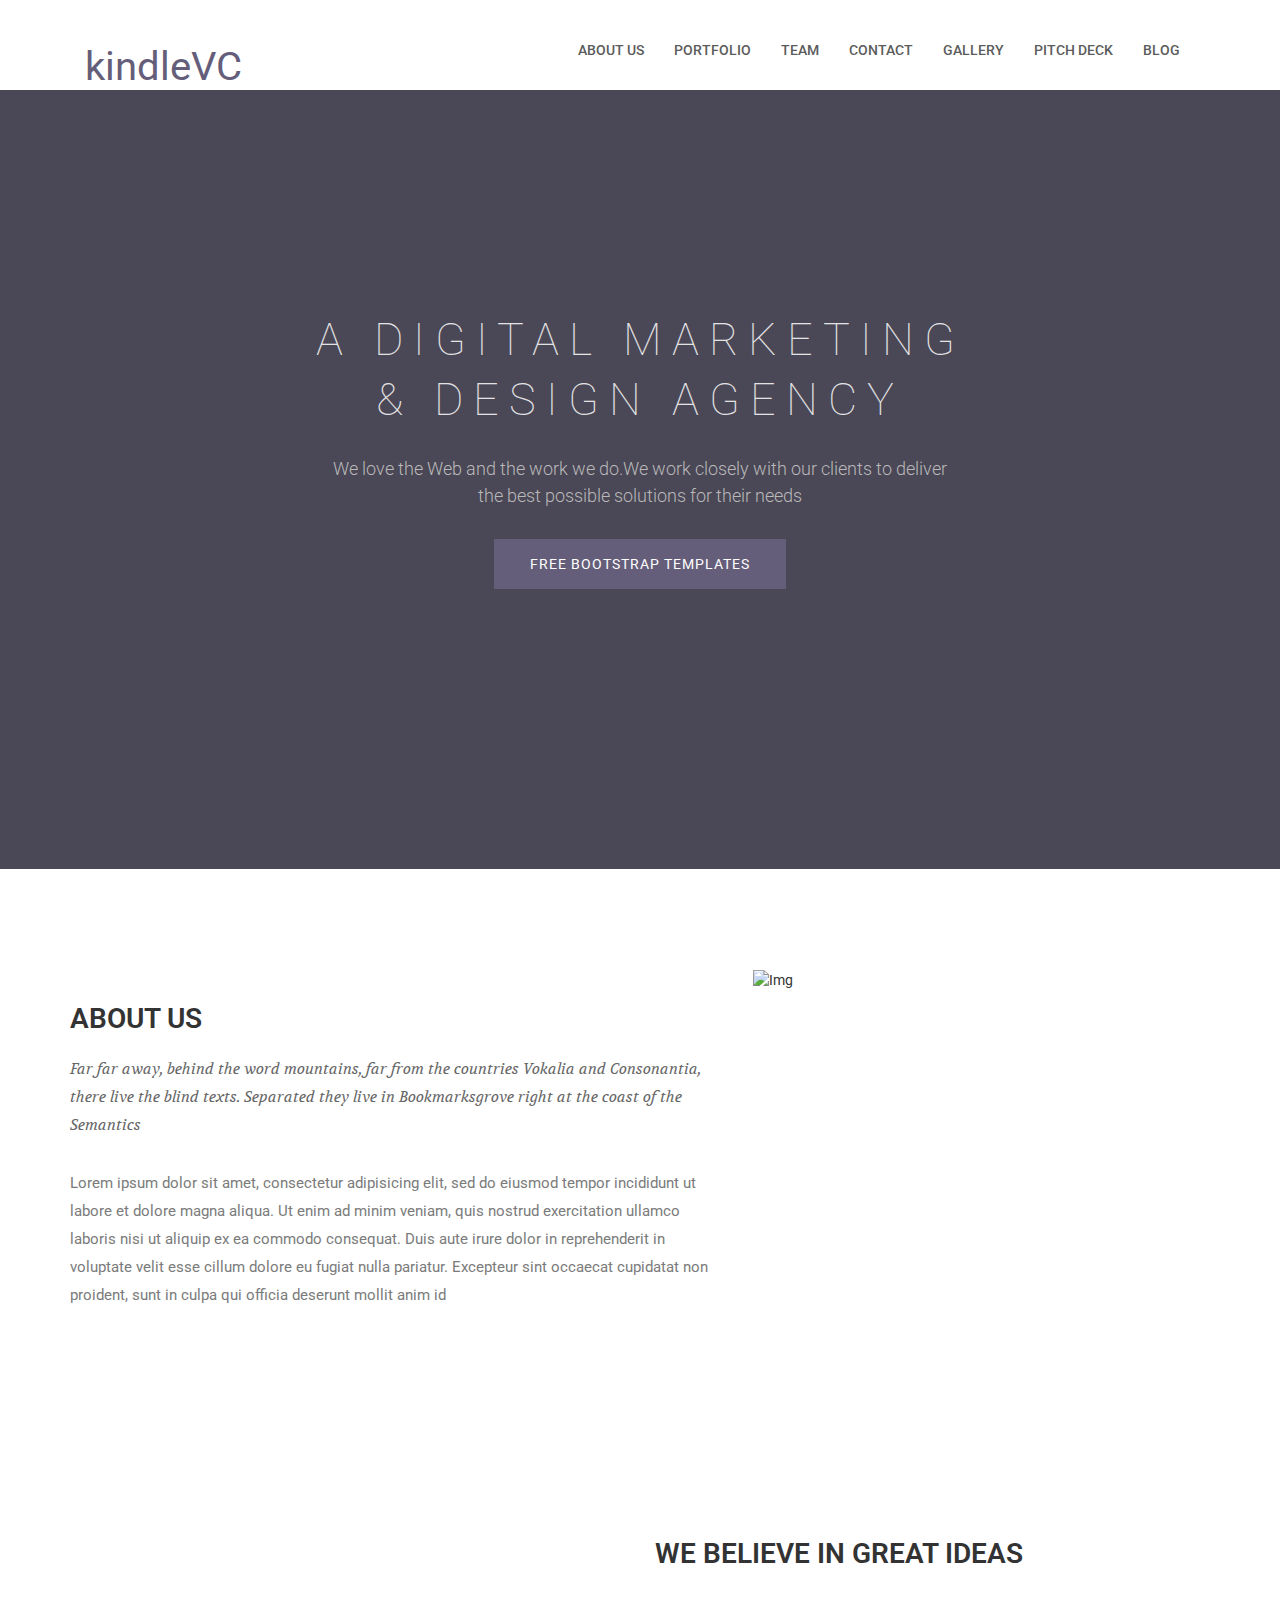
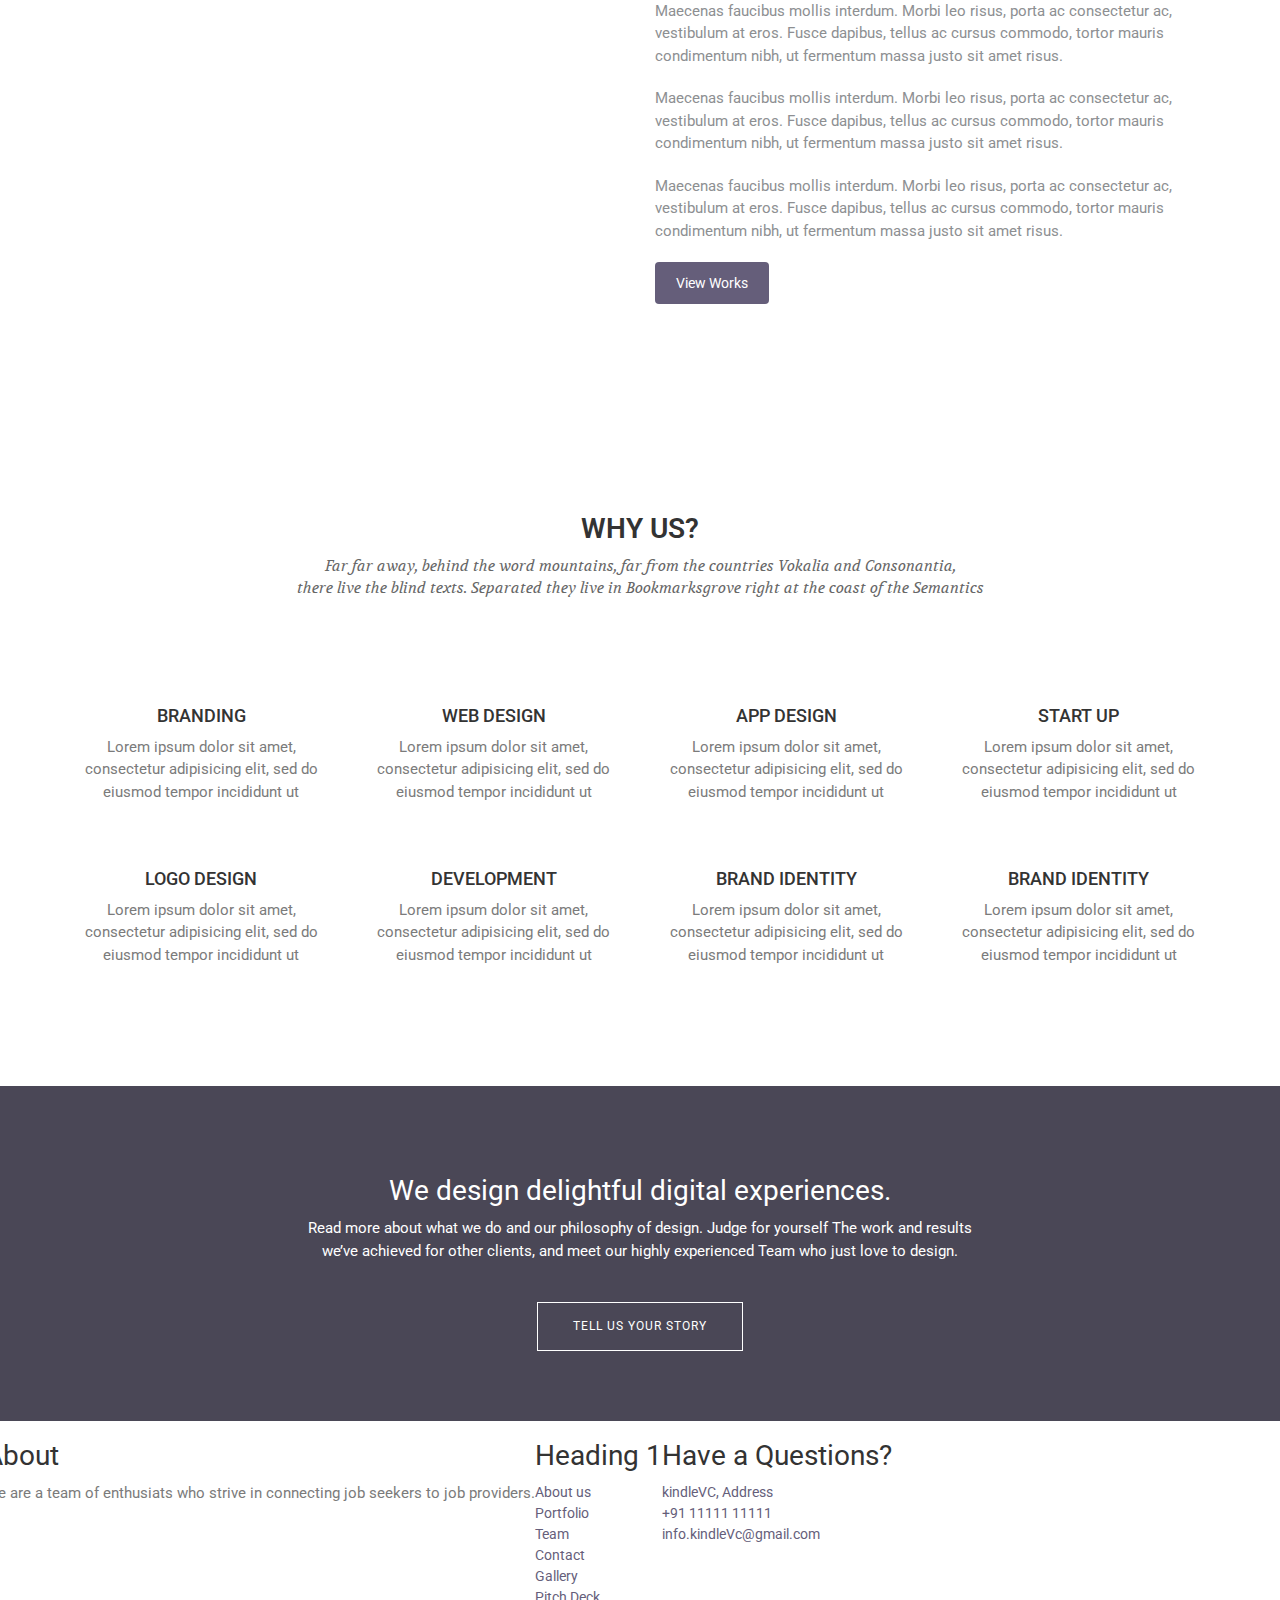
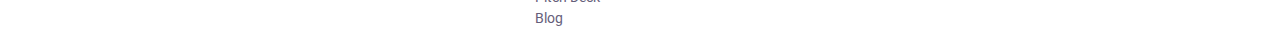
==== commit 1062c2d8: "Update index.html" ====
--- a/index.html
+++ b/index.html
@@ -29,6 +29,7 @@
   
   <!-- Main Stylesheet -->
   <link rel="stylesheet" href="style.css">
+  
 
 </head>
 
@@ -60,7 +61,7 @@
 								<li><a href="index.html">About Us</a></li>
                 <li><a href="portfolio.html">Portfolio</a></li>
                 <li><a href="team.html">Team</a></li>
-                <li><a href="">Why Us?</a></li>
+               
 								
 								
                 <li><a href="contact.html">Contact</a></li>
@@ -107,7 +108,7 @@
 			</div><!-- .col-md-7 close -->
 			<div class="col-md-5 col-sm-12">
 				<div class="block">
-					<img src="images/wrapper-img.png" alt="Img">
+					<img src="wrapper-img.png" alt="Img">
 				</div>
 			</div><!-- .col-md-5 close -->
 		</div>
@@ -131,65 +132,67 @@
 <!-- Service Start -->
 <section class="service">
   <div class="container">
-    <div class="row">
+    <div class="row" >
       <div class="section-title">
-        <h2>Why Us?</h2>
+        <h2 >Why Us?</h2>
         <p>Far far away, behind the word mountains, far from the countries Vokalia and Consonantia, <br> there live the blind texts. Separated they live in Bookmarksgrove right at the coast of the Semantics</p>
+      
       </div>
     </div>
     <div class="row ">
       <div class="col-sm-6 col-md-3">
         <div class="service-item">
-          <i class="icon ion-coffee"></i>
+          <img src="https://image.flaticon.com/icons/svg/633/633884.svg" alt="">
+          <!--<ion-icon name="cafe-outline"></ion-icon>-->
           <h4>Branding</h4>
           <p>Lorem ipsum dolor sit amet, consectetur adipisicing elit, sed do eiusmod tempor incididunt ut </p>
         </div>
       </div>
       <div class="col-sm-6 col-md-3">
         <div class="service-item">
-          <i class="ion-compass"></i>
+          <img src="https://image.flaticon.com/icons/svg/633/633839.svg" alt="">
           <h4>Web Design</h4>
           <p>Lorem ipsum dolor sit amet, consectetur adipisicing elit, sed do eiusmod tempor incididunt ut </p>
         </div>
       </div>
       <div class="col-sm-6 col-md-3">
         <div class="service-item">
-          <i class="ion-image"></i>
+          <img src="https://image.flaticon.com/icons/svg/1206/1206451.svg" alt="">
           <h4>App Design</h4>
           <p>Lorem ipsum dolor sit amet, consectetur adipisicing elit, sed do eiusmod tempor incididunt ut </p>
         </div>
       </div>
       <div class="col-sm-6 col-md-3">
         <div class="service-item">
-          <i class="ion-bug"></i>
+          <img src="https://image.flaticon.com/icons/svg/784/784558.svg" alt="">
           <h4>Start Up</h4>
           <p>Lorem ipsum dolor sit amet, consectetur adipisicing elit, sed do eiusmod tempor incididunt ut </p>
         </div>
       </div>
       <div class="col-sm-6 col-md-3">
         <div class="service-item">
-          <i class="ion-headphone"></i>
+         <img src="https://image.flaticon.com/icons/svg/709/709667.svg" alt="">
           <h4>Logo Design</h4>
           <p>Lorem ipsum dolor sit amet, consectetur adipisicing elit, sed do eiusmod tempor incididunt ut </p>
         </div>
       </div>
       <div class="col-sm-6 col-md-3">
         <div class="service-item">
-          <i class="ion-leaf"></i>
+          <img src="https://image.flaticon.com/icons/svg/497/497348.svg" alt="">
           <h4>Development</h4>
           <p>Lorem ipsum dolor sit amet, consectetur adipisicing elit, sed do eiusmod tempor incididunt ut </p>
         </div>
       </div>
       <div class="col-sm-6 col-md-3">
         <div class="service-item">
-          <i class="ion-planet"></i>
+          <img src="https://image.flaticon.com/icons/svg/507/507233.svg" alt="">
           <h4>Brand Identity</h4>
           <p>Lorem ipsum dolor sit amet, consectetur adipisicing elit, sed do eiusmod tempor incididunt ut </p>
         </div>
       </div>
       <div class="col-sm-6 col-md-3">
         <div class="service-item">
-          <i class="ion-earth"></i>
+          <img src="https://image.flaticon.com/icons/svg/684/684826.svg" alt="">
           <h4>Brand Identity</h4>
           <p>Lorem ipsum dolor sit amet, consectetur adipisicing elit, sed do eiusmod tempor incididunt ut </p>
         </div>
@@ -322,7 +325,7 @@
 		</div>
 	</div>
 </footer>
--->
+--><!--
 <footer>
                 <div class="main-footer">
                     <div class="container">
@@ -344,7 +347,7 @@
                                 </div>
                             </div>
             
-<!--
+
 <footer>
  
   <div class="main-footer">
@@ -381,7 +384,7 @@
             </div>
   <button type="submit" class="btn btn-primary">Submit</button>
   <input type="hidden" id="get_contact_token" name="_token" value="CjkVEJe9gngO9QIWJdZthO0bUkZx1F0mfeCOBunM">
-</form>  -->                      <!-- <div class="fmenu"><ul><li><a href="https://www.malpaniventures.com" >Home</a></li><li><a href="https://www.malpaniventures.com/about-us" >About Us</a></li><li><a href="https://www.malpaniventures.com/portfolio" >Portfolio</a></li><li><a href="https://www.malpaniventures.com/resource" >Resources</a></li></ul></div><div class="fmenu"><ul><li><a href="https://www.malpaniventures.com/videos" >Videos</a></li><li><a href="https://www.malpaniventures.com/blog" >Blog</a></li><li><a href="https://www.malpaniventures.com/contact" >Contact</a></li></ul></div> -->
+</form>                         <div class="fmenu"><ul><li><a href="https://www.malpaniventures.com" >Home</a></li><li><a href="https://www.malpaniventures.com/about-us" >About Us</a></li><li><a href="https://www.malpaniventures.com/portfolio" >Portfolio</a></li><li><a href="https://www.malpaniventures.com/resource" >Resources</a></li></ul></div><div class="fmenu"><ul><li><a href="https://www.malpaniventures.com/videos" >Videos</a></li><li><a href="https://www.malpaniventures.com/blog" >Blog</a></li><li><a href="https://www.malpaniventures.com/contact" >Contact</a></li></ul></div> 
                   </div>
               </div>
               <div class="col-md-4">
@@ -404,7 +407,7 @@
           </div>
       </div>
   </div>
-  <!--
+  
   <div class="copy-right pt-4 pb-4">
       <div class="container">
           <div class="row">
@@ -421,8 +424,59 @@
           </div>
       </div>
   </div>
--->
-
+
+
+</footer>-->
+
+<footer class="ftco-footer ftco-bg-dark ftco-section">
+  <div class="container1"> 
+    <div class="row mb-5" >
+        <div class="col-md" style="float: left;">
+         <div class="ftco-footer-widget mb-4">
+          <h2 class="ftco-heading-2">About</h2>
+          <p >We are a team of enthusiats who strive in connecting job seekers to job providers.</p>
+          <ul class="ftco-footer-social list-unstyled float-md-left float-left mt-3">
+            <li class="ftco-animate"><a href="https://www.facebook.com/jobvacancyresult/" target="_blank"><img src="https://image.flaticon.com/icons/svg/123/123717.svg" alt=""></a></li>
+            <li class="ftco-animate"><a href="https://www.facebook.com/jobvacancyresult/" target="_blank"><img src="https://image.flaticon.com/icons/svg/152/152810.svg" alt=""></a></li>
+            <li class="ftco-animate"><a href="https://www.facebook.com/jobvacancyresult/" target="_blank"><img src="https://image.flaticon.com/icons/svg/1051/1051333.svg" alt=""></a></li>
+          </ul>
+        </div>
+      </div>
+      <div class="col-md" style="float: left;">
+        <div class="ftco-footer-widget mb-4">
+          <h2 class="ftco-heading-2">Heading 1</h2>
+          <ul class="list-unstyled">
+            <li><a href="index.html" class="py-2 d-block">About us</a></li>
+            <li><a href="portfolio.html" class="py-2 d-block">Portfolio</a></li>
+            <li><a href="team.html" class="py-2 d-block">Team</a></li>
+            <li><a href="contact.html" class="py-2 d-block">Contact</a></li>
+            <li><a href="" class="py-2 d-block">Gallery</a></li>
+            <li><a href="https://forms.gle/owWDHMQCoJao6VMC6" class="py-2 d-block">Pitch Deck</a></li>
+            <li><a href="blog.html" class="py-2 d-block">Blog</a></li>
+          </ul>
+        </div>
+      </div>
+      
+      <div class="col-md" style="float: left;">
+        <div class="ftco-footer-widget mb-4">
+            <h2 class="ftco-heading-2">Have a Questions?</h2>
+            <div class="block-23 mb-3">
+              <ul>
+                <li><span class="icon icon-phone"><a href=""></span><span class="text">kindleVC, Address</span></a></li>
+                <li><a href="#"><span class="icon icon-phone"></span><span class="text">+91 11111 11111</span></a></li>
+                <li><a href="#"><span class="icon icon-envelope"></span><span class="text">info.kindleVc@gmail.com</span></a></li>
+              </ul>
+            </div>
+        </div>
+      </div>
+    </div>
+    <div class="row">
+      <div class="col-md-12 text-center">
+
+        
+      </div>
+    </div>
+  </div>
 </footer>
 
 
